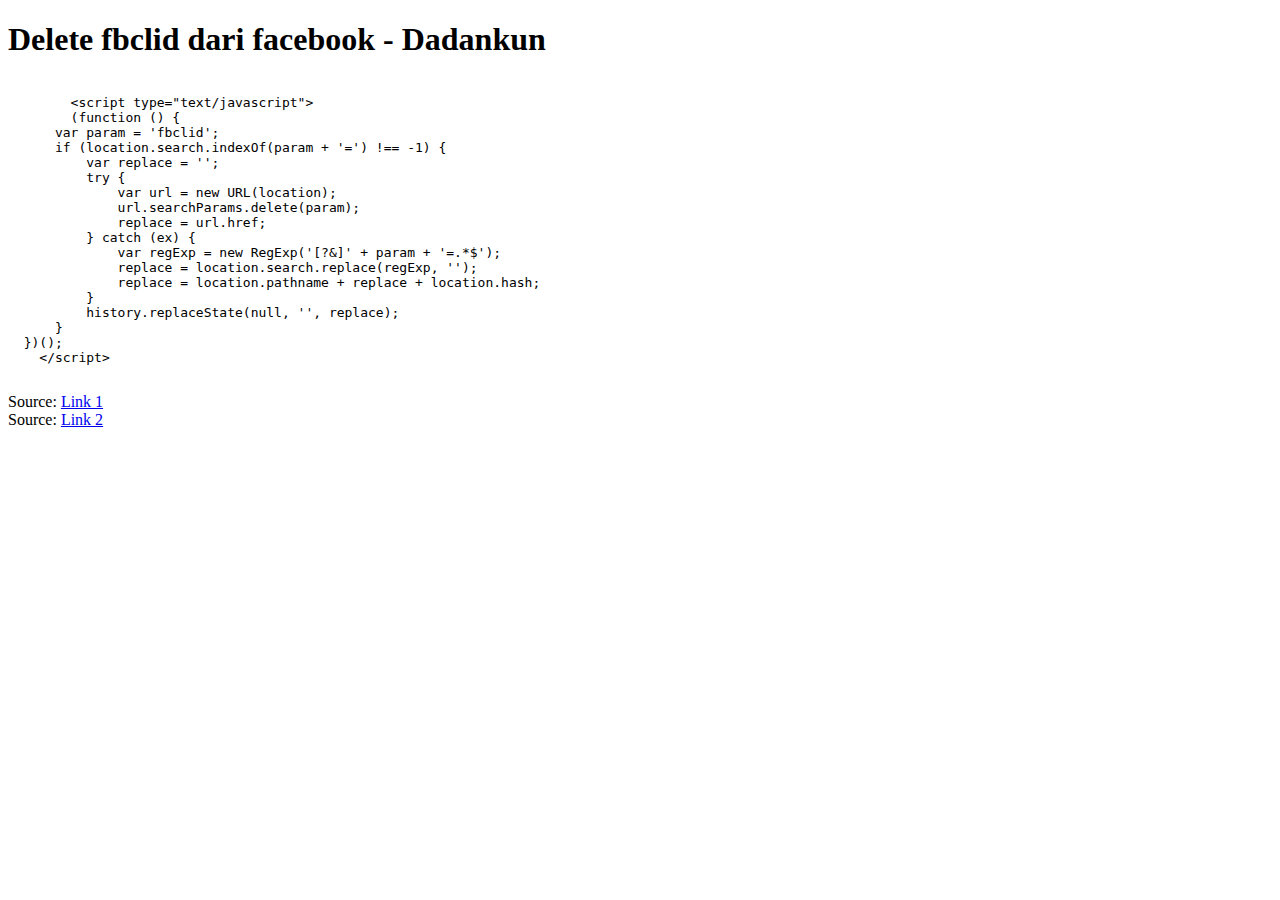
==== playground/fbclid/index.html @ 412a31cb "Create index.html" ====
<!DOCTYPE html>
<html>
  <head>
    <meta charset="utf-8" />
    <link href="https://www.dadankun.my.id/" rel="canonical" />
        <title>Delete fbclid = Dadankun</title>
        <script type="text/javascript">
            window.onload = function () {
                var canonical = "";
                var links = document.getElementsByTagName("link");
                for (var i = 0; i < links.length; i ++) {
                    if (links[i].getAttribute("rel") === "canonical") {
                        canonical = links[i].getAttribute("href")
                    }
                }
                alert(canonical);
            };
        </script>

  </head>
  <body>
    <h1>Delete fbclid dari facebook - Dadankun</h1>
    <pre><code>
        &lt;script type=&quot;text/javascript&quot;&gt;
        (function () {
      var param = &#039;fbclid&#039;;
      if (location.search.indexOf(param + &#039;=&#039;) !== -1) {
          var replace = &#039;&#039;;
          try {
              var url = new URL(location);
              url.searchParams.delete(param);
              replace = url.href;
          } catch (ex) {
              var regExp = new RegExp(&#039;[?&amp;]&#039; + param + &#039;=.*$&#039;);
              replace = location.search.replace(regExp, &#039;&#039;);
              replace = location.pathname + replace + location.hash;
          }
          history.replaceState(null, &#039;&#039;, replace);
      }
  })();
    &lt;/script&gt;
    </code></pre>
    <div>Source: <a href='https://www.michalspacek.cz/zmena-url-a-skryvani-fbclid-pomoci-javascriptu'>Link 1</a></div>
    <div>Source: <a href='https://gist.github.com/hehe24h/acfa46c57bc4f37a5ca6814cb1652537'>Link 2</a></div>
    
  </body>
  <!--delete fbclid-->
  <script type="text/javascript">
      (function () {
    var param = 'fbclid';
    if (location.search.indexOf(param + '=') !== -1) {
        var replace = '';
        try {
            var url = new URL(location);
            url.searchParams.delete(param);
            replace = url.href;
        } catch (ex) {
            var regExp = new RegExp('[?&]' + param + '=.*$');
            replace = location.search.replace(regExp, '');
            replace = location.pathname + replace + location.hash;
        }
        history.replaceState(null, '', replace);
    }
})();
  </script>
</html>
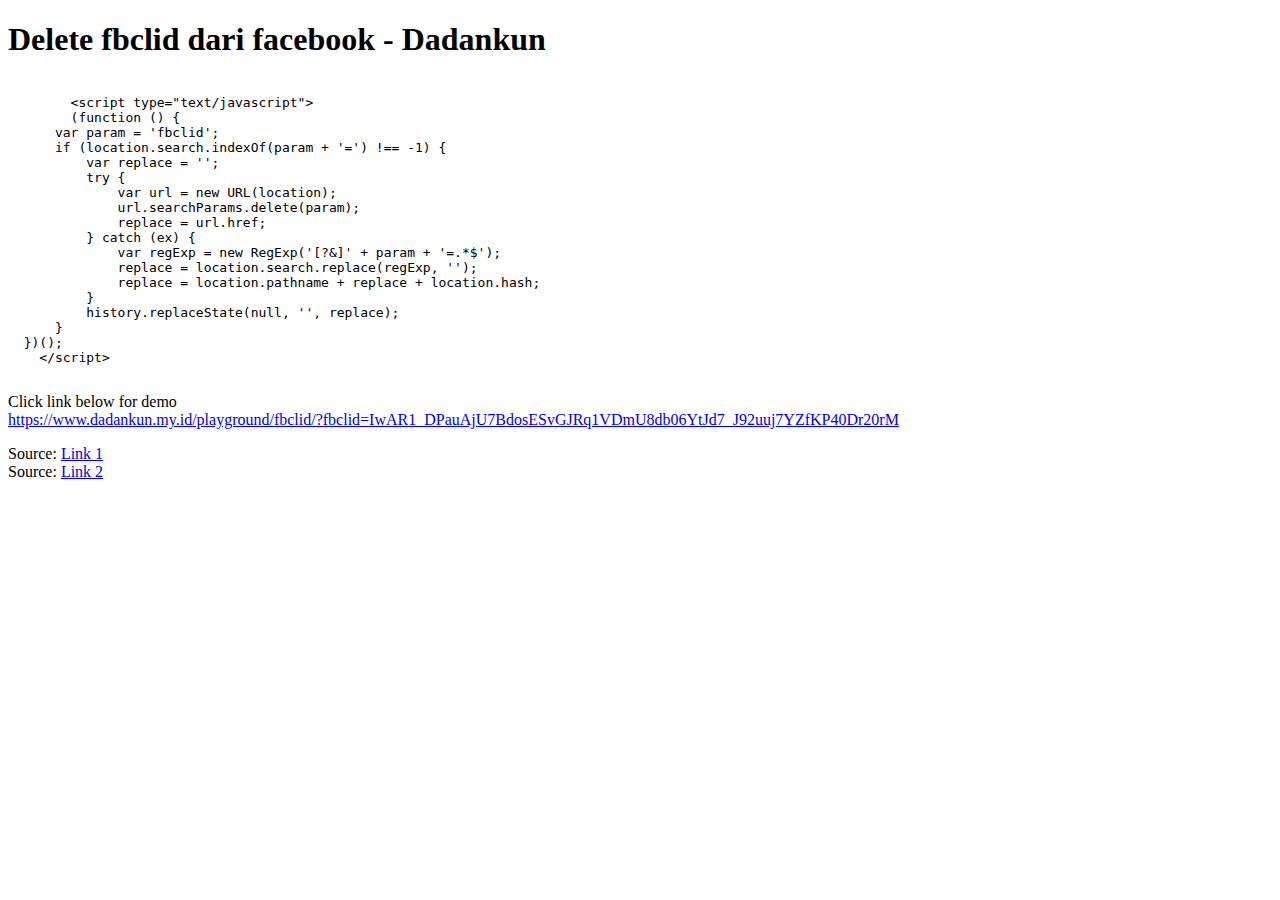
==== commit ff9e428c: "Update index.html" ====
--- a/playground/fbclid/index.html
+++ b/playground/fbclid/index.html
@@ -1,24 +1,13 @@
 <!DOCTYPE html>
 <html>
-  <head>
+
+<head>
     <meta charset="utf-8" />
-    <link href="https://www.dadankun.my.id/" rel="canonical" />
-        <title>Delete fbclid = Dadankun</title>
-        <script type="text/javascript">
-            window.onload = function () {
-                var canonical = "";
-                var links = document.getElementsByTagName("link");
-                for (var i = 0; i < links.length; i ++) {
-                    if (links[i].getAttribute("rel") === "canonical") {
-                        canonical = links[i].getAttribute("href")
-                    }
-                }
-                alert(canonical);
-            };
-        </script>
+    <link href="https://www.dadankun.my.id/playground/fbclid/" rel="canonical" />
+    <title>Delete fbclid = Dadankun</title>
+</head>
 
-  </head>
-  <body>
+<body>
     <h1>Delete fbclid dari facebook - Dadankun</h1>
     <pre><code>
         &lt;script type=&quot;text/javascript&quot;&gt;
@@ -40,27 +29,33 @@
   })();
     &lt;/script&gt;
     </code></pre>
+    <div>Click link below for demo</div>
+    <a
+        href="https://www.dadankun.my.id/playground/fbclid/?fbclid=IwAR1_DPauAjU7BdosESvGJRq1VDmU8db06YtJd7_J92uuj7YZfKP40Dr20rM">https://www.dadankun.my.id/playground/fbclid/?fbclid=IwAR1_DPauAjU7BdosESvGJRq1VDmU8db06YtJd7_J92uuj7YZfKP40Dr20rM</a>
+    <p></p>
+    <p></p>
     <div>Source: <a href='https://www.michalspacek.cz/zmena-url-a-skryvani-fbclid-pomoci-javascriptu'>Link 1</a></div>
     <div>Source: <a href='https://gist.github.com/hehe24h/acfa46c57bc4f37a5ca6814cb1652537'>Link 2</a></div>
-    
-  </body>
-  <!--delete fbclid-->
-  <script type="text/javascript">
-      (function () {
-    var param = 'fbclid';
-    if (location.search.indexOf(param + '=') !== -1) {
-        var replace = '';
-        try {
-            var url = new URL(location);
-            url.searchParams.delete(param);
-            replace = url.href;
-        } catch (ex) {
-            var regExp = new RegExp('[?&]' + param + '=.*$');
-            replace = location.search.replace(regExp, '');
-            replace = location.pathname + replace + location.hash;
+
+</body>
+<!--delete fbclid-->
+<script type="text/javascript">
+    (function () {
+        var param = 'fbclid';
+        if (location.search.indexOf(param + '=') !== -1) {
+            var replace = '';
+            try {
+                var url = new URL(location);
+                url.searchParams.delete(param);
+                replace = url.href;
+            } catch (ex) {
+                var regExp = new RegExp('[?&]' + param + '=.*$');
+                replace = location.search.replace(regExp, '');
+                replace = location.pathname + replace + location.hash;
+            }
+            history.replaceState(null, '', replace);
         }
-        history.replaceState(null, '', replace);
-    }
-})();
-  </script>
+    })();
+</script>
+
 </html>
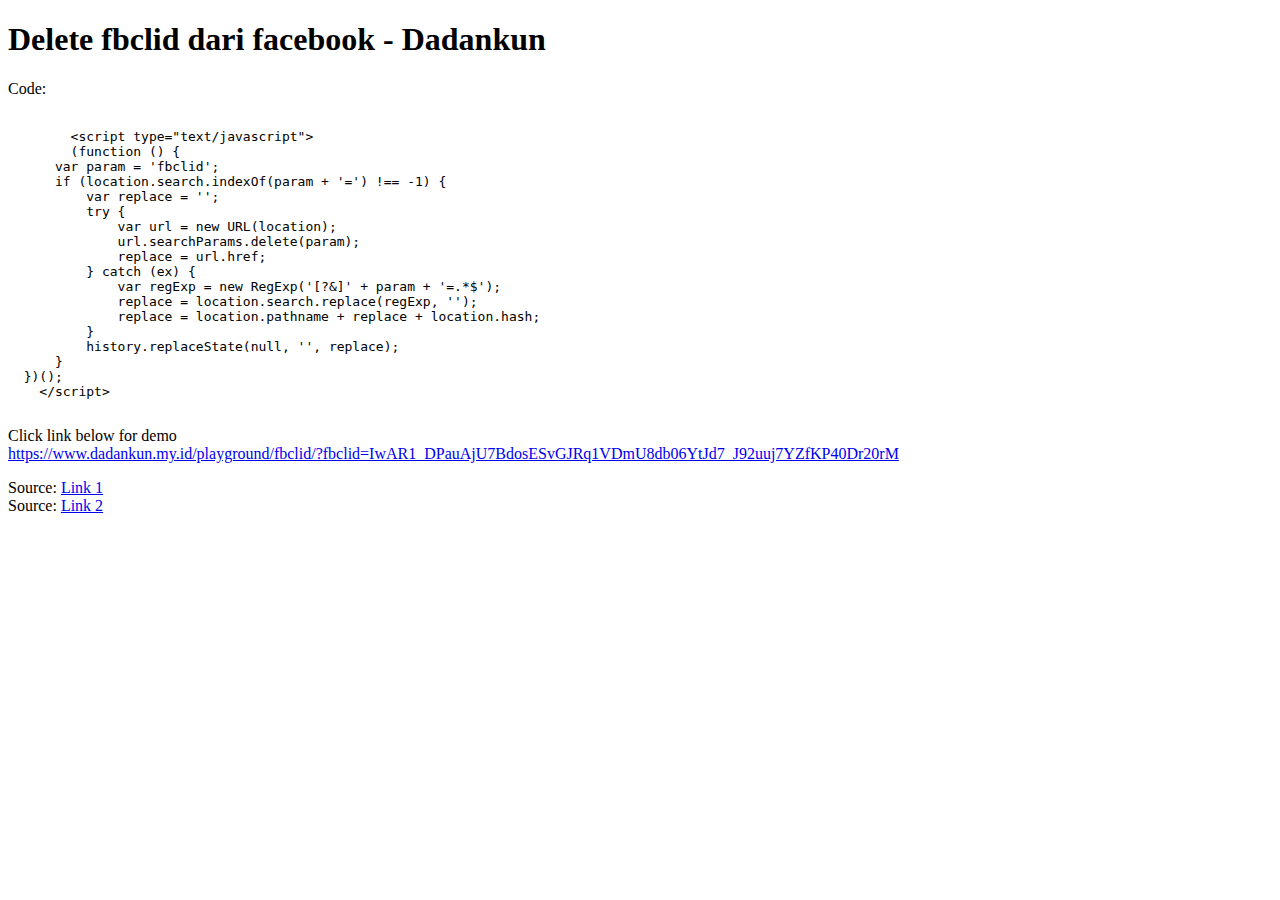
==== commit e1658f63: "Update index.html" ====
--- a/playground/fbclid/index.html
+++ b/playground/fbclid/index.html
@@ -5,10 +5,12 @@
     <meta charset="utf-8" />
     <link href="https://www.dadankun.my.id/playground/fbclid/" rel="canonical" />
     <title>Delete fbclid = Dadankun</title>
+    <link rel="shortcut icon" href="https://www.r-sights.com/favicon.ico">
 </head>
 
 <body>
     <h1>Delete fbclid dari facebook - Dadankun</h1>
+    <p>Code:</p>
     <pre><code>
         &lt;script type=&quot;text/javascript&quot;&gt;
         (function () {
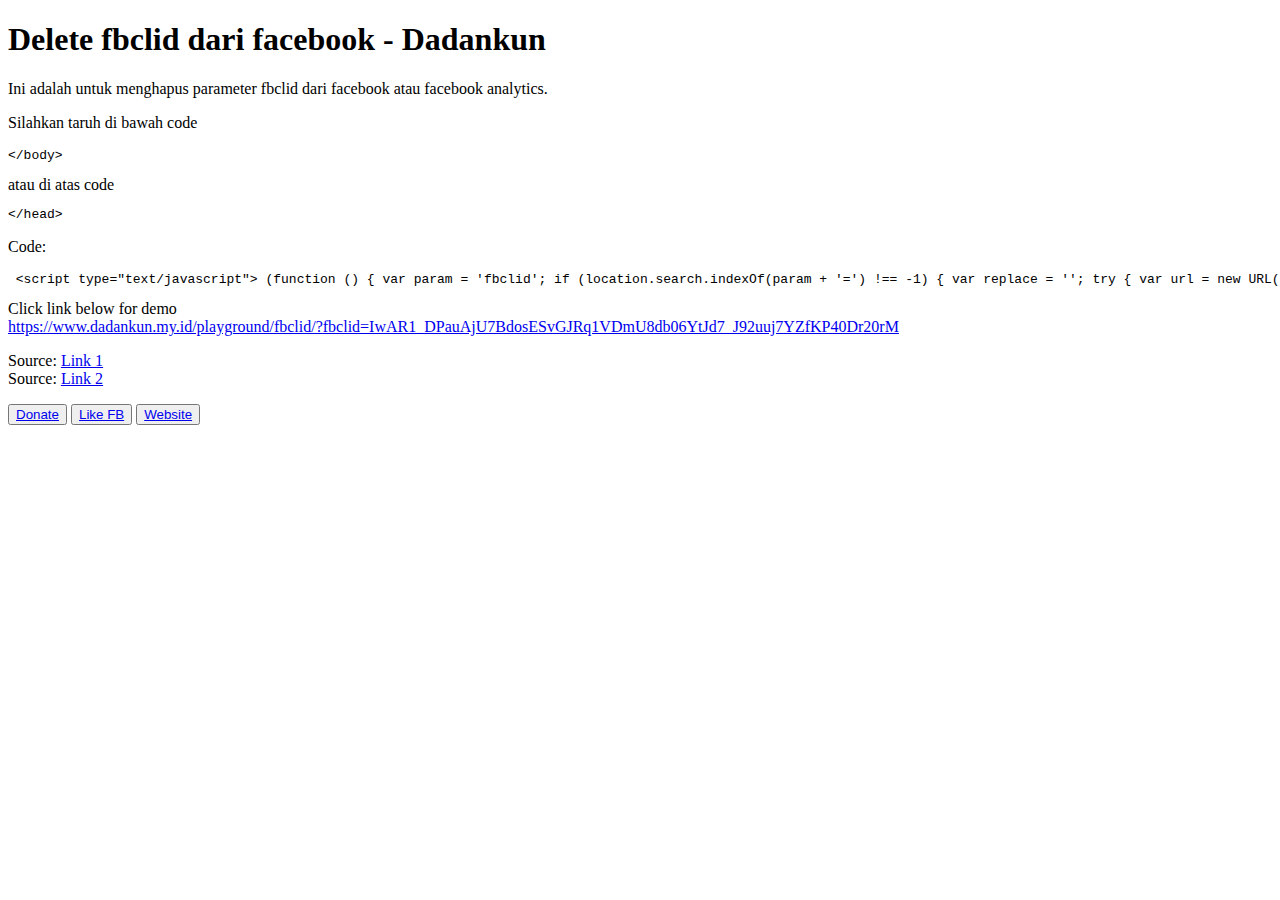
==== commit e6bcf4de: "Update index.html" ====
--- a/playground/fbclid/index.html
+++ b/playground/fbclid/index.html
@@ -1,63 +1 @@
-<!DOCTYPE html>
-<html>
-
-<head>
-    <meta charset="utf-8" />
-    <link href="https://www.dadankun.my.id/playground/fbclid/" rel="canonical" />
-    <title>Delete fbclid = Dadankun</title>
-    <link rel="shortcut icon" href="https://www.r-sights.com/favicon.ico">
-</head>
-
-<body>
-    <h1>Delete fbclid dari facebook - Dadankun</h1>
-    <p>Code:</p>
-    <pre><code>
-        &lt;script type=&quot;text/javascript&quot;&gt;
-        (function () {
-      var param = &#039;fbclid&#039;;
-      if (location.search.indexOf(param + &#039;=&#039;) !== -1) {
-          var replace = &#039;&#039;;
-          try {
-              var url = new URL(location);
-              url.searchParams.delete(param);
-              replace = url.href;
-          } catch (ex) {
-              var regExp = new RegExp(&#039;[?&amp;]&#039; + param + &#039;=.*$&#039;);
-              replace = location.search.replace(regExp, &#039;&#039;);
-              replace = location.pathname + replace + location.hash;
-          }
-          history.replaceState(null, &#039;&#039;, replace);
-      }
-  })();
-    &lt;/script&gt;
-    </code></pre>
-    <div>Click link below for demo</div>
-    <a
-        href="https://www.dadankun.my.id/playground/fbclid/?fbclid=IwAR1_DPauAjU7BdosESvGJRq1VDmU8db06YtJd7_J92uuj7YZfKP40Dr20rM">https://www.dadankun.my.id/playground/fbclid/?fbclid=IwAR1_DPauAjU7BdosESvGJRq1VDmU8db06YtJd7_J92uuj7YZfKP40Dr20rM</a>
-    <p></p>
-    <p></p>
-    <div>Source: <a href='https://www.michalspacek.cz/zmena-url-a-skryvani-fbclid-pomoci-javascriptu'>Link 1</a></div>
-    <div>Source: <a href='https://gist.github.com/hehe24h/acfa46c57bc4f37a5ca6814cb1652537'>Link 2</a></div>
-
-</body>
-<!--delete fbclid-->
-<script type="text/javascript">
-    (function () {
-        var param = 'fbclid';
-        if (location.search.indexOf(param + '=') !== -1) {
-            var replace = '';
-            try {
-                var url = new URL(location);
-                url.searchParams.delete(param);
-                replace = url.href;
-            } catch (ex) {
-                var regExp = new RegExp('[?&]' + param + '=.*$');
-                replace = location.search.replace(regExp, '');
-                replace = location.pathname + replace + location.hash;
-            }
-            history.replaceState(null, '', replace);
-        }
-    })();
-</script>
-
-</html>
+<!DOCTYPE html><html><head><meta charset="utf-8" /><link href="https://www.dadankun.my.id/playground/fbclid/" rel="canonical" /><title>Delete fbclid = Dadankun</title><link rel="shortcut icon" href="https://www.r-sights.com/favicon.ico"></head><body><h1>Delete fbclid dari facebook - Dadankun</h1><p>Ini adalah untuk menghapus parameter fbclid dari facebook atau facebook analytics.</p><p>Silahkan taruh di bawah code<pre>&lt;/body&gt;</pre>atau di atas code<pre>&lt;/head&gt;</pre><p></p><p>Code:</p><pre><code> &lt;script type=&quot;text/javascript&quot;&gt; (function () { var param = &#039;fbclid&#039;; if (location.search.indexOf(param + &#039;=&#039;) !== -1) { var replace = &#039;&#039;; try { var url = new URL(location); url.searchParams.delete(param); replace = url.href; } catch (ex) { var regExp = new RegExp(&#039;[?&amp;]&#039; + param + &#039;=.*$&#039;); replace = location.search.replace(regExp, &#039;&#039;); replace = location.pathname + replace + location.hash; } history.replaceState(null, &#039;&#039;, replace); } })(); &lt;/script&gt; </code></pre><div>Click link below for demo</div> <a href="https://www.dadankun.my.id/playground/fbclid/?fbclid=IwAR1_DPauAjU7BdosESvGJRq1VDmU8db06YtJd7_J92uuj7YZfKP40Dr20rM">https://www.dadankun.my.id/playground/fbclid/?fbclid=IwAR1_DPauAjU7BdosESvGJRq1VDmU8db06YtJd7_J92uuj7YZfKP40Dr20rM</a><p></p><p></p><div>Source: <a href='https://www.michalspacek.cz/zmena-url-a-skryvani-fbclid-pomoci-javascriptu'>Link 1</a></div><div>Source: <a href='https://gist.github.com/hehe24h/acfa46c57bc4f37a5ca6814cb1652537'>Link 2</a></div><p></p><p> <button><a href="https://trakteer.id/rsight"> Donate</a></button> <button><a href="https://web.facebook.com/rsights.official/"> Like FB</a></button> <button><a href="https://www.r-sights.com/"> Website</a></button></p></body> <script type="text/javascript">(function(){var param='fbclid';if(location.search.indexOf(param+'=')!==-1){var replace='';try{var url=new URL(location);url.searchParams.delete(param);replace=url.href;}catch(ex){var regExp=new RegExp('[?&]'+param+'=.*$');replace=location.search.replace(regExp,'');replace=location.pathname+replace+location.hash;} history.replaceState(null,'',replace);}})();</script> </html>
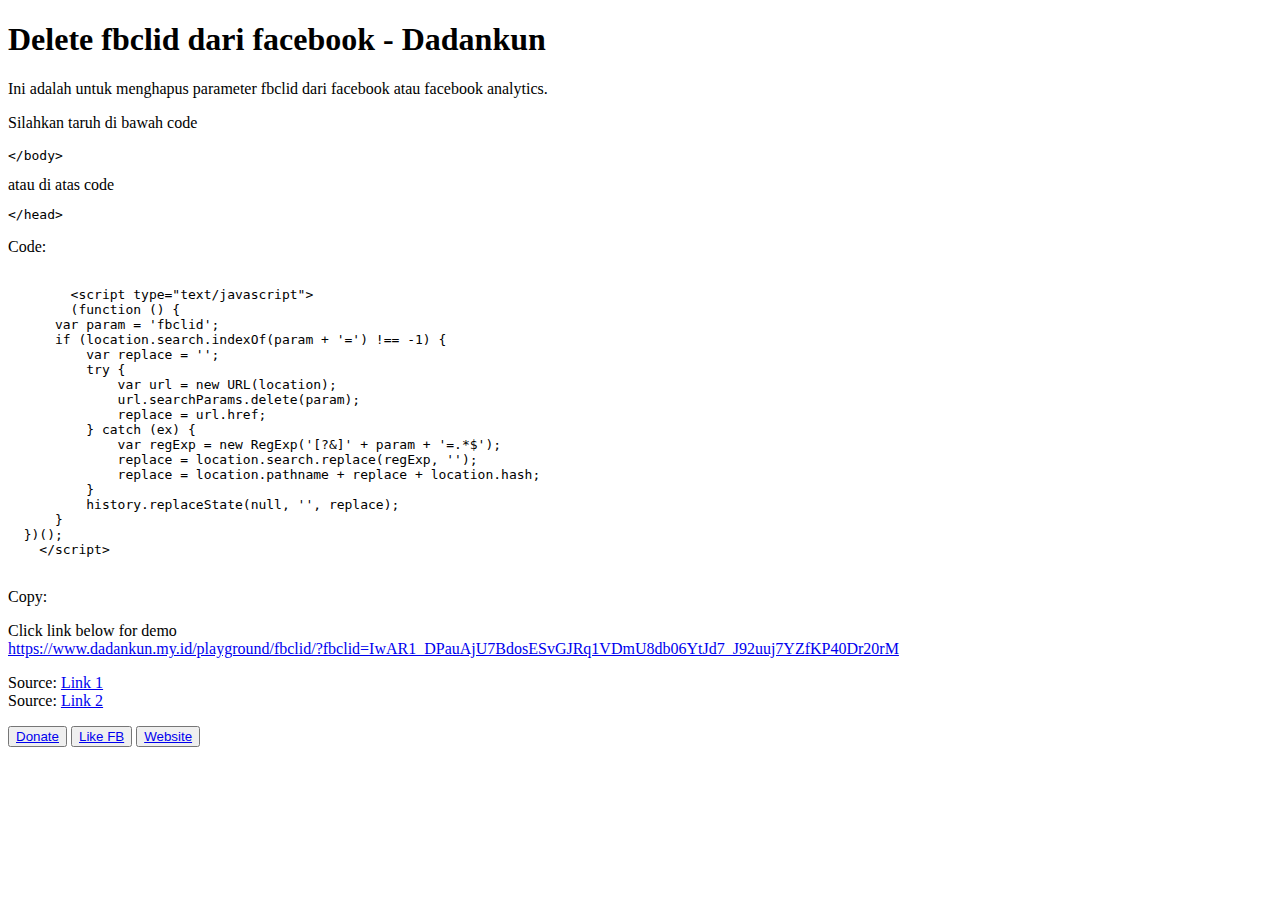
==== commit 855697ae: "Update index.html" ====
--- a/playground/fbclid/index.html
+++ b/playground/fbclid/index.html
@@ -1 +1,76 @@
-<!DOCTYPE html><html><head><meta charset="utf-8" /><link href="https://www.dadankun.my.id/playground/fbclid/" rel="canonical" /><title>Delete fbclid = Dadankun</title><link rel="shortcut icon" href="https://www.r-sights.com/favicon.ico"></head><body><h1>Delete fbclid dari facebook - Dadankun</h1><p>Ini adalah untuk menghapus parameter fbclid dari facebook atau facebook analytics.</p><p>Silahkan taruh di bawah code<pre>&lt;/body&gt;</pre>atau di atas code<pre>&lt;/head&gt;</pre><p></p><p>Code:</p><pre><code> &lt;script type=&quot;text/javascript&quot;&gt; (function () { var param = &#039;fbclid&#039;; if (location.search.indexOf(param + &#039;=&#039;) !== -1) { var replace = &#039;&#039;; try { var url = new URL(location); url.searchParams.delete(param); replace = url.href; } catch (ex) { var regExp = new RegExp(&#039;[?&amp;]&#039; + param + &#039;=.*$&#039;); replace = location.search.replace(regExp, &#039;&#039;); replace = location.pathname + replace + location.hash; } history.replaceState(null, &#039;&#039;, replace); } })(); &lt;/script&gt; </code></pre><div>Click link below for demo</div> <a href="https://www.dadankun.my.id/playground/fbclid/?fbclid=IwAR1_DPauAjU7BdosESvGJRq1VDmU8db06YtJd7_J92uuj7YZfKP40Dr20rM">https://www.dadankun.my.id/playground/fbclid/?fbclid=IwAR1_DPauAjU7BdosESvGJRq1VDmU8db06YtJd7_J92uuj7YZfKP40Dr20rM</a><p></p><p></p><div>Source: <a href='https://www.michalspacek.cz/zmena-url-a-skryvani-fbclid-pomoci-javascriptu'>Link 1</a></div><div>Source: <a href='https://gist.github.com/hehe24h/acfa46c57bc4f37a5ca6814cb1652537'>Link 2</a></div><p></p><p> <button><a href="https://trakteer.id/rsight"> Donate</a></button> <button><a href="https://web.facebook.com/rsights.official/"> Like FB</a></button> <button><a href="https://www.r-sights.com/"> Website</a></button></p></body> <script type="text/javascript">(function(){var param='fbclid';if(location.search.indexOf(param+'=')!==-1){var replace='';try{var url=new URL(location);url.searchParams.delete(param);replace=url.href;}catch(ex){var regExp=new RegExp('[?&]'+param+'=.*$');replace=location.search.replace(regExp,'');replace=location.pathname+replace+location.hash;} history.replaceState(null,'',replace);}})();</script> </html>
+<!DOCTYPE html>
+<html>
+
+<head>
+    <meta charset="utf-8" />
+    <link href="https://www.dadankun.my.id/playground/fbclid/" rel="canonical" />
+    <title>Delete fbclid = Dadankun</title>
+    <link rel="shortcut icon" href="https://www.r-sights.com/favicon.ico">
+    <script async custom-element="amp-iframe" src="https://cdn.ampproject.org/v0/amp-iframe-0.1.js"></script>
+</head>
+
+<body>
+    <h1>Delete fbclid dari facebook - Dadankun</h1>
+    <p>Ini adalah untuk menghapus parameter fbclid dari facebook atau facebook analytics.</p>
+    <p>Silahkan taruh di bawah code
+    <pre>&lt;/body&gt;</pre> atau di atas code
+    <pre>&lt;/head&gt;</pre>
+    </p>
+    <p>Code:</p>
+    <pre><code>
+        &lt;script type=&quot;text/javascript&quot;&gt;
+        (function () {
+      var param = &#039;fbclid&#039;;
+      if (location.search.indexOf(param + &#039;=&#039;) !== -1) {
+          var replace = &#039;&#039;;
+          try {
+              var url = new URL(location);
+              url.searchParams.delete(param);
+              replace = url.href;
+          } catch (ex) {
+              var regExp = new RegExp(&#039;[?&amp;]&#039; + param + &#039;=.*$&#039;);
+              replace = location.search.replace(regExp, &#039;&#039;);
+              replace = location.pathname + replace + location.hash;
+          }
+          history.replaceState(null, &#039;&#039;, replace);
+      }
+  })();
+    &lt;/script&gt;
+    </code></pre>
+    <p>Copy: <amp-iframe src='https://dhadhan.github.io/r-sights/copier2.html#%3Cscript%20type%3D%27text%2Fjavascript%27%3E%0A%28function%20%28%29%20%7B%0A%20%20%20%20var%20param%20%3D%20%27fbclid%27%3B%0A%20%20%20%20if%20%28location.search.indexOf%28param%20%2B%20%27%3D%27%29%20%21%3D%3D%20-1%29%20%7B%0A%20%20%20%20%20%20%20%20var%20replace%20%3D%20%27%27%3B%0A%20%20%20%20%20%20%20%20try%20%7B%0A%20%20%20%20%20%20%20%20%20%20%20%20var%20url%20%3D%20new%20URL%28location%29%3B%0A%20%20%20%20%20%20%20%20%20%20%20%20url.searchParams.delete%28param%29%3B%0A%20%20%20%20%20%20%20%20%20%20%20%20replace%20%3D%20url.href%3B%0A%20%20%20%20%20%20%20%20%7D%20catch%20%28ex%29%20%7B%0A%20%20%20%20%20%20%20%20%20%20%20%20var%20regExp%20%3D%20new%20RegExp%28%27%5B%3F%26%5D%27%20%2B%20param%20%2B%20%27%3D.%2A%24%27%29%3B%0A%20%20%20%20%20%20%20%20%20%20%20%20replace%20%3D%20location.search.replace%28regExp%2C%20%27%27%29%3B%0A%20%20%20%20%20%20%20%20%20%20%20%20replace%20%3D%20location.pathname%20%2B%20replace%20%2B%20location.hash%3B%0A%20%20%20%20%20%20%20%20%7D%0A%20%20%20%20%20%20%20%20history.replaceState%28null%2C%20%27%27%2C%20replace%29%3B%0A%20%20%20%20%7D%0A%7D%29%28%29%3B%0A%3C%2Fscript%3E' frameborder='0' height='24' id='copylinkpost-on-home' layout='fixed' sandbox='allow-scripts' width='24'><div class='amp-hidden' placeholder=''></div></amp-iframe></p>
+    <div>Click link below for demo</div>
+    <a
+        href="https://www.dadankun.my.id/playground/fbclid/?fbclid=IwAR1_DPauAjU7BdosESvGJRq1VDmU8db06YtJd7_J92uuj7YZfKP40Dr20rM">https://www.dadankun.my.id/playground/fbclid/?fbclid=IwAR1_DPauAjU7BdosESvGJRq1VDmU8db06YtJd7_J92uuj7YZfKP40Dr20rM</a>
+    <p></p>
+    <p></p>
+    <div>Source: <a href='https://www.michalspacek.cz/zmena-url-a-skryvani-fbclid-pomoci-javascriptu'>Link 1</a></div>
+    <div>Source: <a href='https://gist.github.com/hehe24h/acfa46c57bc4f37a5ca6814cb1652537'>Link 2</a></div>
+    <p></p>
+    <p>
+        <button><a href="https://trakteer.id/rsight"> Donate</a></button>
+        <button><a href="https://web.facebook.com/rsights.official/"> Like FB</a></button>
+        <button><a href="https://www.r-sights.com/"> Website</a></button>
+
+    </p>
+</body>
+<!--delete fbclid-->
+<script type="text/javascript">
+    (function () {
+        var param = 'fbclid';
+        if (location.search.indexOf(param + '=') !== -1) {
+            var replace = '';
+            try {
+                var url = new URL(location);
+                url.searchParams.delete(param);
+                replace = url.href;
+            } catch (ex) {
+                var regExp = new RegExp('[?&]' + param + '=.*$');
+                replace = location.search.replace(regExp, '');
+                replace = location.pathname + replace + location.hash;
+            }
+            history.replaceState(null, '', replace);
+        }
+    })();
+</script>
+
+</html>
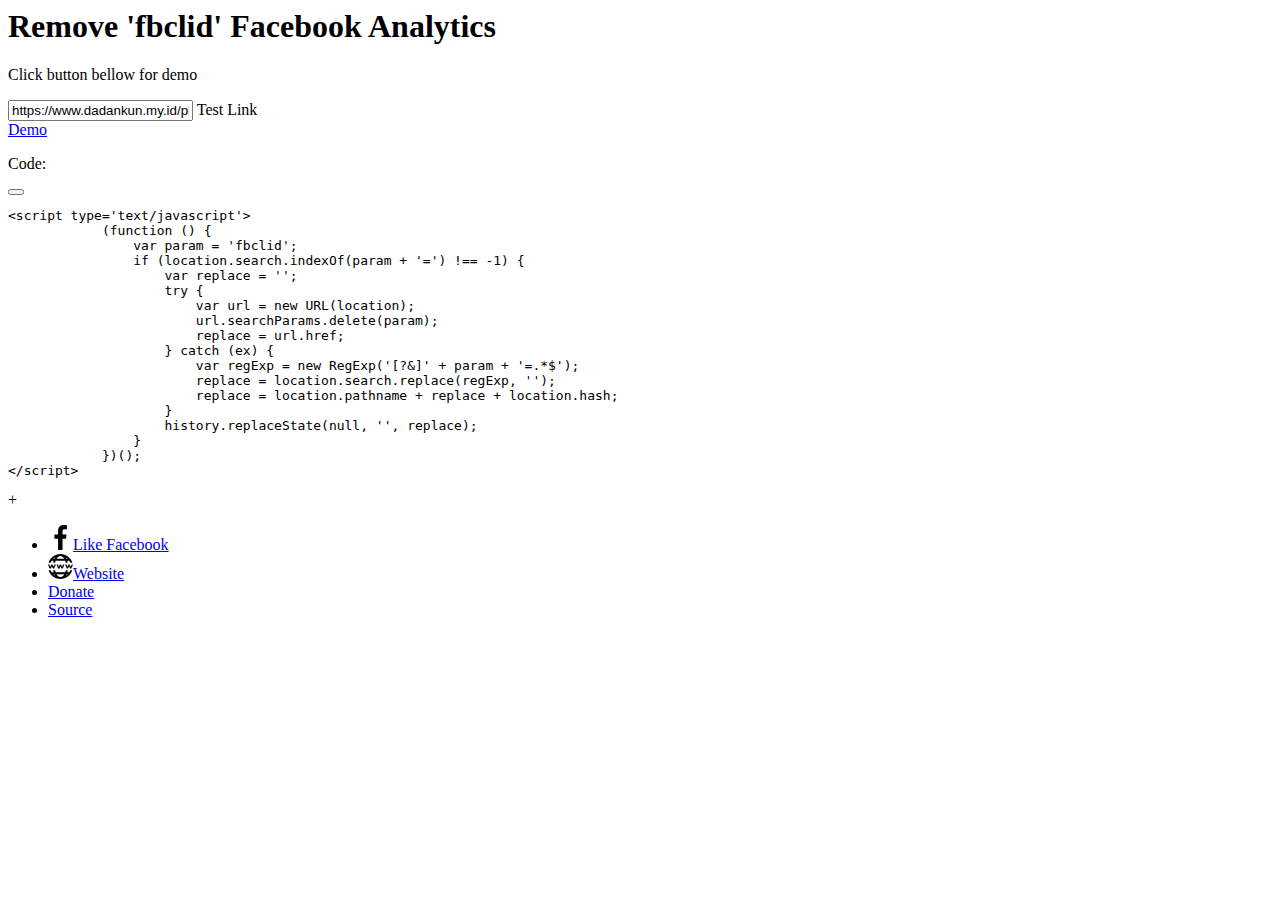
==== commit c6e0f2b7: "Add files via upload" ====
--- a/playground/fbclid/index.html
+++ b/playground/fbclid/index.html
@@ -1,76 +1,178 @@
-<!DOCTYPE html>
-<html>
-
-<head>
-    <meta charset="utf-8" />
-    <link href="https://www.dadankun.my.id/playground/fbclid/" rel="canonical" />
-    <title>Delete fbclid = Dadankun</title>
-    <link rel="shortcut icon" href="https://www.r-sights.com/favicon.ico">
-    <script async custom-element="amp-iframe" src="https://cdn.ampproject.org/v0/amp-iframe-0.1.js"></script>
-</head>
-
-<body>
-    <h1>Delete fbclid dari facebook - Dadankun</h1>
-    <p>Ini adalah untuk menghapus parameter fbclid dari facebook atau facebook analytics.</p>
-    <p>Silahkan taruh di bawah code
-    <pre>&lt;/body&gt;</pre> atau di atas code
-    <pre>&lt;/head&gt;</pre>
-    </p>
-    <p>Code:</p>
-    <pre><code>
-        &lt;script type=&quot;text/javascript&quot;&gt;
-        (function () {
-      var param = &#039;fbclid&#039;;
-      if (location.search.indexOf(param + &#039;=&#039;) !== -1) {
-          var replace = &#039;&#039;;
-          try {
-              var url = new URL(location);
-              url.searchParams.delete(param);
-              replace = url.href;
-          } catch (ex) {
-              var regExp = new RegExp(&#039;[?&amp;]&#039; + param + &#039;=.*$&#039;);
-              replace = location.search.replace(regExp, &#039;&#039;);
-              replace = location.pathname + replace + location.hash;
-          }
-          history.replaceState(null, &#039;&#039;, replace);
-      }
-  })();
-    &lt;/script&gt;
-    </code></pre>
-    <p>Copy: <amp-iframe src='https://dhadhan.github.io/r-sights/copier2.html#%3Cscript%20type%3D%27text%2Fjavascript%27%3E%0A%28function%20%28%29%20%7B%0A%20%20%20%20var%20param%20%3D%20%27fbclid%27%3B%0A%20%20%20%20if%20%28location.search.indexOf%28param%20%2B%20%27%3D%27%29%20%21%3D%3D%20-1%29%20%7B%0A%20%20%20%20%20%20%20%20var%20replace%20%3D%20%27%27%3B%0A%20%20%20%20%20%20%20%20try%20%7B%0A%20%20%20%20%20%20%20%20%20%20%20%20var%20url%20%3D%20new%20URL%28location%29%3B%0A%20%20%20%20%20%20%20%20%20%20%20%20url.searchParams.delete%28param%29%3B%0A%20%20%20%20%20%20%20%20%20%20%20%20replace%20%3D%20url.href%3B%0A%20%20%20%20%20%20%20%20%7D%20catch%20%28ex%29%20%7B%0A%20%20%20%20%20%20%20%20%20%20%20%20var%20regExp%20%3D%20new%20RegExp%28%27%5B%3F%26%5D%27%20%2B%20param%20%2B%20%27%3D.%2A%24%27%29%3B%0A%20%20%20%20%20%20%20%20%20%20%20%20replace%20%3D%20location.search.replace%28regExp%2C%20%27%27%29%3B%0A%20%20%20%20%20%20%20%20%20%20%20%20replace%20%3D%20location.pathname%20%2B%20replace%20%2B%20location.hash%3B%0A%20%20%20%20%20%20%20%20%7D%0A%20%20%20%20%20%20%20%20history.replaceState%28null%2C%20%27%27%2C%20replace%29%3B%0A%20%20%20%20%7D%0A%7D%29%28%29%3B%0A%3C%2Fscript%3E' frameborder='0' height='24' id='copylinkpost-on-home' layout='fixed' sandbox='allow-scripts' width='24'><div class='amp-hidden' placeholder=''></div></amp-iframe></p>
-    <div>Click link below for demo</div>
-    <a
-        href="https://www.dadankun.my.id/playground/fbclid/?fbclid=IwAR1_DPauAjU7BdosESvGJRq1VDmU8db06YtJd7_J92uuj7YZfKP40Dr20rM">https://www.dadankun.my.id/playground/fbclid/?fbclid=IwAR1_DPauAjU7BdosESvGJRq1VDmU8db06YtJd7_J92uuj7YZfKP40Dr20rM</a>
-    <p></p>
-    <p></p>
-    <div>Source: <a href='https://www.michalspacek.cz/zmena-url-a-skryvani-fbclid-pomoci-javascriptu'>Link 1</a></div>
-    <div>Source: <a href='https://gist.github.com/hehe24h/acfa46c57bc4f37a5ca6814cb1652537'>Link 2</a></div>
-    <p></p>
-    <p>
-        <button><a href="https://trakteer.id/rsight"> Donate</a></button>
-        <button><a href="https://web.facebook.com/rsights.official/"> Like FB</a></button>
-        <button><a href="https://www.r-sights.com/"> Website</a></button>
-
-    </p>
-</body>
-<!--delete fbclid-->
-<script type="text/javascript">
-    (function () {
-        var param = 'fbclid';
-        if (location.search.indexOf(param + '=') !== -1) {
-            var replace = '';
-            try {
-                var url = new URL(location);
-                url.searchParams.delete(param);
-                replace = url.href;
-            } catch (ex) {
-                var regExp = new RegExp('[?&]' + param + '=.*$');
-                replace = location.search.replace(regExp, '');
-                replace = location.pathname + replace + location.hash;
-            }
-            history.replaceState(null, '', replace);
-        }
-    })();
-</script>
-
-</html>
+<html>
+
+<head>
+	<link href="https://www.dadankun.my.id/playground/fbclid/" rel="canonical" />
+    <title>Delete fbclid - Dadankun</title>
+    <link rel="shortcut icon" href="https://www.r-sights.com/favicon.ico">
+    <!-- Get lastest Jquery : https://cdnjs.com/libraries/jquery -->
+    <script src="assets/js/jquery/3.3.1/jquery.js"></script>
+    <!-- Get lastest prism : https://cdnjs.com/libraries/prism -->
+    <script src="assets/js/prism/1.10.0/prism.min.js"></script>
+    <!-- Get lastest clipboard.js : https://cdnjs.com/libraries/clipboard.js -->
+    <script src="assets/js/clipboard/1.7.1/clipboard.min.js"></script>
+    <!-- <script type="text/javascript" src="https://www.jqueryscript.net/demo/Copy-To-Clipboard-For-Syntax-Highlighter/code-box-copy/js/code-box-copy.js"></script> -->
+    <link rel="stylesheet" href="assets/all_style.css">
+    <link href="assets/uiconns/css/uicons-regular-rounded.css" rel="stylesheet">
+</head>
+
+<body>
+    <div class="text-center1">
+        <h1>Remove 'fbclid' Facebook Analytics</h1>
+    </div>
+    <p>Click button bellow for demo</p>
+    <div class="page">
+        <label class="field field_v2">
+            <input class="field__input"
+                value="https://www.dadankun.my.id/playground/fbclid/?fbclid=IwAR1_DPauAjU7BdosESvGJRq1VDmU8db06YtJd7_J92uuj7YZfKP40Dr20rM"
+                readonly>
+            <span class="field__label-wrap">
+                <span class="field__label">Test Link</span>
+            </span>
+        </label>
+    </div>
+    <div class="profile-message text-center1">
+        <a class="contact message-btn form-sub text-align-center w-100 " rel="tipsy" data-message-recipient="414694"
+            data-button-location="profile" href="#" title="Demo">
+            <i class="fi-rr-eye"></i>
+            <span>Demo</span>
+        </a>
+    </div>
+    <p></p>
+    <p>Code:</p>
+    <div class="code-box-copy">
+        <button class="code-box-copy__btn" data-clipboard-target="#example-html" title="Copy"></button>
+        <pre><code class="language-html" id="example-html">&lt;script type=&#039;text/javascript&#039;&gt;
+            (function () {
+                var param = &#039;fbclid&#039;;
+                if (location.search.indexOf(param + &#039;=&#039;) !== -1) {
+                    var replace = &#039;&#039;;
+                    try {
+                        var url = new URL(location);
+                        url.searchParams.delete(param);
+                        replace = url.href;
+                    } catch (ex) {
+                        var regExp = new RegExp(&#039;[?&amp;]&#039; + param + &#039;=.*$&#039;);
+                        replace = location.search.replace(regExp, &#039;&#039;);
+                        replace = location.pathname + replace + location.hash;
+                    }
+                    history.replaceState(null, &#039;&#039;, replace);
+                }
+            })();
+&lt;/script&gt;</code></pre>
+    </div>
+
+    <div class="action" onclick="actionToggle();">
+        <span>+</span>
+        <ul>
+            <li><a href="https://web.facebook.com/rsights.official/">
+                    <svg id="Bold" enable-background="new 0 0 24 24" viewBox="0 0 24 24" width="25"
+                        xmlns="http://www.w3.org/2000/svg">
+                        <path
+                            d="m15.997 3.985h2.191v-3.816c-.378-.052-1.678-.169-3.192-.169-3.159 0-5.323 1.987-5.323 5.639v3.361h-3.486v4.266h3.486v10.734h4.274v-10.733h3.345l.531-4.266h-3.877v-2.939c.001-1.233.333-2.077 2.051-2.077z" />
+                    </svg>Like Facebook</a>
+            </li>
+			<li><a href='https://www.r-sights.com/'><svg version="1.1" id="Capa_1" xmlns="http://www.w3.org/2000/svg" width='25px' xmlns:xlink="http://www.w3.org/1999/xlink" x="0px" y="0px" viewBox="0 0 26 26" style="enable-background:new 0 0 26 26;" xml:space="preserve"> <g> <path style="fill:#030104;" d="M8.083,11.222L6.419,15c-0.041,0.094-0.144,0.154-0.257,0.154H5.31 c-0.113,0-0.216-0.061-0.256-0.154l-0.79-1.803c-0.077-0.178-0.147-0.348-0.213-0.517c-0.073,0.186-0.148,0.359-0.223,0.525 l-0.833,1.8c-0.042,0.091-0.144,0.149-0.255,0.149H1.888c-0.117,0-0.219-0.063-0.259-0.158l-1.557-3.779 c-0.03-0.074-0.018-0.156,0.034-0.221s0.135-0.103,0.225-0.103H1.29c0.121,0,0.227,0.069,0.263,0.169l0.684,1.92 c0.057,0.162,0.11,0.315,0.159,0.461c0.06-0.146,0.125-0.3,0.194-0.463l0.842-1.932c0.041-0.093,0.143-0.155,0.256-0.155H4.48 c0.115,0,0.217,0.063,0.258,0.157l0.798,1.89c0.072,0.17,0.136,0.329,0.195,0.479c0.049-0.142,0.106-0.296,0.171-0.465l0.737-1.898 c0.038-0.098,0.143-0.164,0.26-0.164h0.926c0.091,0,0.175,0.039,0.227,0.104C8.105,11.064,8.115,11.147,8.083,11.222z M17.005,11.222L15.341,15c-0.041,0.094-0.144,0.154-0.256,0.154h-0.854c-0.113,0-0.215-0.061-0.256-0.154l-0.789-1.803 c-0.078-0.178-0.148-0.348-0.214-0.517c-0.073,0.186-0.148,0.359-0.223,0.525l-0.833,1.8c-0.042,0.091-0.143,0.149-0.255,0.149 h-0.853c-0.116,0-0.219-0.063-0.259-0.158l-1.557-3.779c-0.03-0.074-0.018-0.156,0.034-0.221c0.052-0.064,0.136-0.103,0.225-0.103 h0.959c0.121,0,0.227,0.069,0.263,0.169l0.683,1.92c0.057,0.162,0.11,0.315,0.161,0.461c0.059-0.146,0.123-0.3,0.192-0.463 l0.843-1.932c0.04-0.093,0.142-0.155,0.256-0.155H13.4c0.115,0,0.218,0.063,0.258,0.157l0.799,1.89 c0.071,0.17,0.135,0.329,0.193,0.479c0.051-0.142,0.106-0.296,0.172-0.465l0.737-1.898c0.038-0.098,0.144-0.164,0.261-0.164h0.926 c0.092,0,0.177,0.039,0.227,0.104C17.026,11.064,17.038,11.147,17.005,11.222z M25.926,11.222L24.263,15 c-0.042,0.094-0.144,0.154-0.257,0.154h-0.853c-0.113,0-0.216-0.061-0.256-0.154l-0.789-1.803 c-0.078-0.178-0.148-0.348-0.214-0.517c-0.073,0.186-0.149,0.359-0.224,0.525l-0.833,1.8c-0.042,0.091-0.144,0.149-0.255,0.149 H19.73c-0.117,0-0.22-0.063-0.26-0.158l-1.557-3.779c-0.029-0.074-0.019-0.156,0.033-0.221s0.136-0.103,0.226-0.103h0.96 c0.121,0,0.227,0.069,0.262,0.169l0.684,1.92c0.057,0.162,0.11,0.315,0.16,0.461c0.059-0.146,0.123-0.3,0.192-0.463l0.843-1.932 c0.041-0.093,0.143-0.155,0.257-0.155h0.791c0.115,0,0.218,0.063,0.258,0.157l0.798,1.89c0.072,0.17,0.137,0.329,0.196,0.479 c0.049-0.142,0.106-0.296,0.171-0.465l0.738-1.898c0.037-0.098,0.142-0.164,0.26-0.164h0.926c0.092,0,0.176,0.039,0.227,0.104 C25.946,11.064,25.958,11.147,25.926,11.222z"/> <g> <path style="fill:#030104;" d="M2.71,9c0.283-0.718,0.637-1.401,1.057-2.037C3.829,6.975,3.887,7,3.952,7h1.88 c-0.199,0.634-0.355,1.309-0.49,2h2.055c0.155-0.699,0.335-1.376,0.562-2h9.986c0.227,0.624,0.407,1.301,0.562,2h2.055 c-0.135-0.691-0.291-1.366-0.49-2h1.88c0.065,0,0.123-0.025,0.186-0.037C22.556,7.599,22.911,8.282,23.194,9h2.121 c-1.691-5.216-6.591-9-12.363-9S2.28,3.784,0.588,9H2.71z M20.478,5H19.29c-0.258-0.543-0.542-1.05-0.851-1.519 C19.179,3.909,19.861,4.419,20.478,5z M12.952,2c1.551,0,2.983,1.154,4.062,3H8.89C9.969,3.154,11.401,2,12.952,2z M7.463,3.481 C7.155,3.95,6.871,4.457,6.613,5H5.426C6.043,4.419,6.725,3.909,7.463,3.481z"/> <path style="fill:#030104;" d="M23.194,17c-0.283,0.719-0.638,1.4-1.057,2.037C22.075,19.025,22.017,19,21.952,19h-1.881 c0.199-0.634,0.355-1.309,0.49-2h-2.055c-0.154,0.699-0.335,1.377-0.562,2H7.959c-0.227-0.623-0.407-1.301-0.562-2H5.343 c0.135,0.691,0.291,1.366,0.49,2H3.952c-0.065,0-0.123,0.025-0.185,0.037C3.348,18.4,2.993,17.719,2.71,17H0.588 c1.692,5.216,6.592,9,12.364,9s10.672-3.784,12.363-9H23.194z M5.426,21h1.188c0.258,0.543,0.542,1.051,0.85,1.519 C6.725,22.091,6.043,21.581,5.426,21z M12.952,24c-1.551,0-2.983-1.154-4.062-3h8.123C15.935,22.846,14.503,24,12.952,24z M18.44,22.519c0.309-0.468,0.593-0.976,0.851-1.519h1.188C19.861,21.581,19.179,22.091,18.44,22.519z"/> </g> </g> <g> </g> <g> </g> <g> </g> <g> </g> <g> </g> <g> </g> <g> </g> <g> </g> <g> </g> <g> </g> <g> </g> <g> </g> <g> </g> <g> </g> <g> </g> </svg>Website</a></li>
+			<li><a href='https://paypal.me/dhadhan'<svg version="1.1" id="Layer_1" xmlns="http://www.w3.org/2000/svg" width='25px' xmlns:xlink="http://www.w3.org/1999/xlink" viewBox="0 0 512 512" style="enable-background:new 0 0 512 512;" xml:space="preserve"> <g> <g> <path d="M478.609,99.726H441.34c4.916-7.78,8.16-16.513,9.085-25.749C453.38,44.46,437.835,18,411.37,6.269 c-24.326-10.783-51.663-6.375-71.348,11.479l-47.06,42.65c-9.165-10.024-22.34-16.324-36.962-16.324 c-14.648,0-27.844,6.32-37.011,16.375l-47.12-42.706C152.152-0.111,124.826-4.502,100.511,6.275 C74.053,18.007,58.505,44.476,61.469,73.992c0.927,9.229,4.169,17.958,9.084,25.734H33.391C14.949,99.726,0,114.676,0,133.117 v50.087c0,9.22,7.475,16.696,16.696,16.696h478.609c9.22,0,16.696-7.475,16.696-16.696v-50.087 C512,114.676,497.051,99.726,478.609,99.726z M205.913,94.161v5.565H127.37c-20.752,0-37.084-19.346-31.901-40.952 c2.283-9.515,9.151-17.626,18.034-21.732c12.198-5.638,25.71-3.828,35.955,5.445l56.469,51.182 C205.924,93.834,205.913,93.996,205.913,94.161z M417.294,69.544c-1.244,17.353-16.919,30.184-34.316,30.184h-76.891v-5.565 c0-0.197-0.012-0.392-0.014-0.589c12.792-11.596,40.543-36.748,55.594-50.391c8.554-7.753,20.523-11.372,31.587-8.072 C409.131,39.847,418.455,53.349,417.294,69.544z"/> </g> </g> <g> <g> <path d="M33.391,233.291v244.87c0,18.442,14.949,33.391,33.391,33.391h155.826V233.291H33.391z"/> </g> </g> <g> <g> <path d="M289.391,233.291v278.261h155.826c18.442,0,33.391-14.949,33.391-33.391v-244.87H289.391z"/> </g> </g> <g> </g> <g> </g> <g> </g> <g> </g> <g> </g> <g> </g> <g> </g> <g> </g> <g> </g> <g> </g> <g> </g> <g> </g> <g> </g> <g> </g> <g> </g> </svg>Donate</a></li>
+            <li><a href='https://gist.github.com/hehe24h/acfa46c57bc4f37a5ca6814cb1652537'<svg version="1.1" id="Capa_1" xmlns="http://www.w3.org/2000/svg" xmlns:xlink="http://www.w3.org/1999/xlink" viewBox="0 0 283.178 283.178" style="enable-background:new 0 0 283.178 283.178;" xml:space="preserve" width='25'> <g> <path style="fill:#231F20;" d="M254.812,140.713h-20c-4.142,0-7.5,3.358-7.5,7.5v91.186c0,4.84-3.939,8.778-8.779,8.778H43.776 c-4.839,0-8.775-3.938-8.775-8.778V64.645c0-4.841,3.936-8.78,8.775-8.78h95.855c4.142,0,7.5-3.358,7.5-7.5v-20 c0-4.142-3.358-7.5-7.5-7.5H43.776c-24.138,0-43.775,19.64-43.775,43.78v174.755c0,24.14,19.638,43.778,43.775,43.778h174.756 c24.14,0,43.779-19.639,43.779-43.778v-91.186C262.312,144.071,258.954,140.713,254.812,140.713z"/> <path style="fill:#231F20;" d="M275.677,0h-79.553c-4.142,0-7.5,3.358-7.5,7.5v20c0,4.142,3.358,7.5,7.5,7.5h27.304 L120.683,137.743c-2.929,2.929-2.929,7.677,0,10.607l14.142,14.143c1.407,1.407,3.314,2.197,5.304,2.197 c1.989,0,3.897-0.79,5.303-2.197L248.177,59.748v27.303c0,4.142,3.358,7.5,7.5,7.5h20c4.142,0,7.5-3.358,7.5-7.5V7.5 C283.177,3.358,279.819,0,275.677,0z"/> </g> <g> </g> <g> </g> <g> </g> <g> </g> <g> </g> <g> </g> <g> </g> <g> </g> <g> </g> <g> </g> <g> </g> <g> </g> <g> </g> <g> </g> <g> </g> </svg>Source</a></li>
+             <!--<li><div class="i-local"><i class='fi fi-rr-link'></i>Share on VK</div> </li>-->
+        </ul>
+    </div>
+
+</body>
+<!--delete fbclid-->
+<script type="text/javascript">
+    (function () {
+        var param = 'fbclid';
+        if (location.search.indexOf(param + '=') !== -1) {
+            var replace = '';
+            try {
+                var url = new URL(location);
+                url.searchParams.delete(param);
+                replace = url.href;
+            } catch (ex) {
+                var regExp = new RegExp('[?&]' + param + '=.*$');
+                replace = location.search.replace(regExp, '');
+                replace = location.pathname + replace + location.hash;
+            }
+            history.replaceState(null, '', replace);
+        }
+    })();
+</script>
+<script>
+    ;
+    (function ($, undefined) {
+
+        var pluginName = 'codeBoxCopy',
+            defaults = {
+                tooltipText: 'Copied',
+                tooltipShowTime: 1000,
+                tooltipFadeInTime: 300,
+                tooltipFadeOutTime: 300
+            };
+
+        function Plugin(element, options) {
+            this.element = element;
+            this.options = $.extend({}, defaults, options);
+            this._defaults = defaults;
+            this._name = pluginName;
+            this.init();
+        }
+
+        Plugin.prototype = {
+
+            init: function () {
+
+                var $btn, $tooltip, btn, tooltip, opts, clipboard;
+
+                btn = this.element.querySelector('.code-box-copy__btn');
+
+                if (!btn) return;
+
+                opts = this.options;
+                clipboard = new Clipboard(btn);
+
+                clipboard.on('success', function (e) {
+                    $btn = $(e.trigger);
+                    $btn.prop('disabled', true);
+
+                    tooltip = '<span class="code-box-copy__tooltip">';
+                    tooltip += opts.tooltipText;
+                    tooltip += '</span>';
+                    $(tooltip).prependTo($btn);
+                    $tooltip = $btn.find('.code-box-copy__tooltip');
+                    $tooltip.fadeIn(opts.tooltipFadeInTime);
+
+                    setTimeout(function () {
+                        $tooltip.fadeOut(opts.tooltipFadeOutTime, function () {
+                            $tooltip.remove();
+                        });
+                        $btn.prop('disabled', false);
+                    }, opts.tooltipShowTime);
+                });
+            }
+        };
+
+        $.fn[pluginName] = function (options) {
+            return this.each(function () {
+                if (!$.data(this, 'plugin_' + pluginName)) {
+                    $.data(this, 'plugin_' + pluginName,
+                        new Plugin(this, options));
+                }
+            });
+        };
+    })(jQuery);
+
+    $('.code-box-copy').codeBoxCopy({
+        tooltipText: 'Copied',
+        tooltipShowTime: 500,
+        tooltipFadeInTime: 500,
+        tooltipFadeOutTime: 700
+    });;
+
+</script>
+<script>function actionToggle() {
+        const action = document.querySelector('.action');
+        action.classList.toggle('active')
+    }</script>
+
+</html>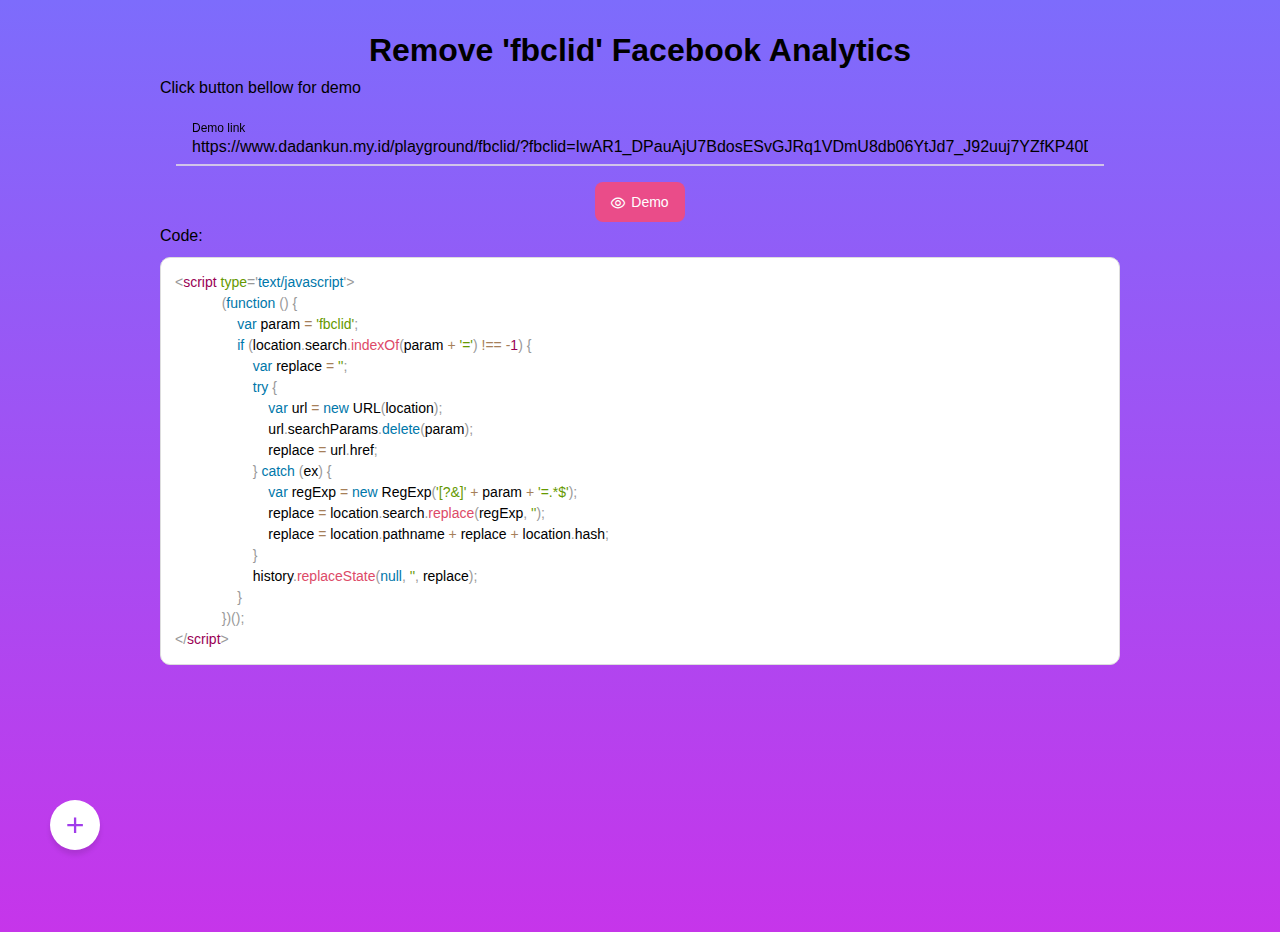
==== commit 45f66725: "Add files via upload" ====
--- a/playground/fbclid/index.html
+++ b/playground/fbclid/index.html
@@ -26,13 +26,13 @@
                 value="https://www.dadankun.my.id/playground/fbclid/?fbclid=IwAR1_DPauAjU7BdosESvGJRq1VDmU8db06YtJd7_J92uuj7YZfKP40Dr20rM"
                 readonly>
             <span class="field__label-wrap">
-                <span class="field__label">Test Link</span>
+                <span class="field__label">Demo link</span>
             </span>
         </label>
     </div>
     <div class="profile-message text-center1">
         <a class="contact message-btn form-sub text-align-center w-100 " rel="tipsy" data-message-recipient="414694"
-            data-button-location="profile" href="#" title="Demo">
+            data-button-location="profile" href="https://www.dadankun.my.id/playground/fbclid/?fbclid=IwAR1_DPauAjU7BdosESvGJRq1VDmU8db06YtJd7_J92uuj7YZfKP40Dr20rM" title="Demo">
             <i class="fi-rr-eye"></i>
             <span>Demo</span>
         </a>
@@ -72,8 +72,8 @@
                     </svg>Like Facebook</a>
             </li>
 			<li><a href='https://www.r-sights.com/'><svg version="1.1" id="Capa_1" xmlns="http://www.w3.org/2000/svg" width='25px' xmlns:xlink="http://www.w3.org/1999/xlink" x="0px" y="0px" viewBox="0 0 26 26" style="enable-background:new 0 0 26 26;" xml:space="preserve"> <g> <path style="fill:#030104;" d="M8.083,11.222L6.419,15c-0.041,0.094-0.144,0.154-0.257,0.154H5.31 c-0.113,0-0.216-0.061-0.256-0.154l-0.79-1.803c-0.077-0.178-0.147-0.348-0.213-0.517c-0.073,0.186-0.148,0.359-0.223,0.525 l-0.833,1.8c-0.042,0.091-0.144,0.149-0.255,0.149H1.888c-0.117,0-0.219-0.063-0.259-0.158l-1.557-3.779 c-0.03-0.074-0.018-0.156,0.034-0.221s0.135-0.103,0.225-0.103H1.29c0.121,0,0.227,0.069,0.263,0.169l0.684,1.92 c0.057,0.162,0.11,0.315,0.159,0.461c0.06-0.146,0.125-0.3,0.194-0.463l0.842-1.932c0.041-0.093,0.143-0.155,0.256-0.155H4.48 c0.115,0,0.217,0.063,0.258,0.157l0.798,1.89c0.072,0.17,0.136,0.329,0.195,0.479c0.049-0.142,0.106-0.296,0.171-0.465l0.737-1.898 c0.038-0.098,0.143-0.164,0.26-0.164h0.926c0.091,0,0.175,0.039,0.227,0.104C8.105,11.064,8.115,11.147,8.083,11.222z M17.005,11.222L15.341,15c-0.041,0.094-0.144,0.154-0.256,0.154h-0.854c-0.113,0-0.215-0.061-0.256-0.154l-0.789-1.803 c-0.078-0.178-0.148-0.348-0.214-0.517c-0.073,0.186-0.148,0.359-0.223,0.525l-0.833,1.8c-0.042,0.091-0.143,0.149-0.255,0.149 h-0.853c-0.116,0-0.219-0.063-0.259-0.158l-1.557-3.779c-0.03-0.074-0.018-0.156,0.034-0.221c0.052-0.064,0.136-0.103,0.225-0.103 h0.959c0.121,0,0.227,0.069,0.263,0.169l0.683,1.92c0.057,0.162,0.11,0.315,0.161,0.461c0.059-0.146,0.123-0.3,0.192-0.463 l0.843-1.932c0.04-0.093,0.142-0.155,0.256-0.155H13.4c0.115,0,0.218,0.063,0.258,0.157l0.799,1.89 c0.071,0.17,0.135,0.329,0.193,0.479c0.051-0.142,0.106-0.296,0.172-0.465l0.737-1.898c0.038-0.098,0.144-0.164,0.261-0.164h0.926 c0.092,0,0.177,0.039,0.227,0.104C17.026,11.064,17.038,11.147,17.005,11.222z M25.926,11.222L24.263,15 c-0.042,0.094-0.144,0.154-0.257,0.154h-0.853c-0.113,0-0.216-0.061-0.256-0.154l-0.789-1.803 c-0.078-0.178-0.148-0.348-0.214-0.517c-0.073,0.186-0.149,0.359-0.224,0.525l-0.833,1.8c-0.042,0.091-0.144,0.149-0.255,0.149 H19.73c-0.117,0-0.22-0.063-0.26-0.158l-1.557-3.779c-0.029-0.074-0.019-0.156,0.033-0.221s0.136-0.103,0.226-0.103h0.96 c0.121,0,0.227,0.069,0.262,0.169l0.684,1.92c0.057,0.162,0.11,0.315,0.16,0.461c0.059-0.146,0.123-0.3,0.192-0.463l0.843-1.932 c0.041-0.093,0.143-0.155,0.257-0.155h0.791c0.115,0,0.218,0.063,0.258,0.157l0.798,1.89c0.072,0.17,0.137,0.329,0.196,0.479 c0.049-0.142,0.106-0.296,0.171-0.465l0.738-1.898c0.037-0.098,0.142-0.164,0.26-0.164h0.926c0.092,0,0.176,0.039,0.227,0.104 C25.946,11.064,25.958,11.147,25.926,11.222z"/> <g> <path style="fill:#030104;" d="M2.71,9c0.283-0.718,0.637-1.401,1.057-2.037C3.829,6.975,3.887,7,3.952,7h1.88 c-0.199,0.634-0.355,1.309-0.49,2h2.055c0.155-0.699,0.335-1.376,0.562-2h9.986c0.227,0.624,0.407,1.301,0.562,2h2.055 c-0.135-0.691-0.291-1.366-0.49-2h1.88c0.065,0,0.123-0.025,0.186-0.037C22.556,7.599,22.911,8.282,23.194,9h2.121 c-1.691-5.216-6.591-9-12.363-9S2.28,3.784,0.588,9H2.71z M20.478,5H19.29c-0.258-0.543-0.542-1.05-0.851-1.519 C19.179,3.909,19.861,4.419,20.478,5z M12.952,2c1.551,0,2.983,1.154,4.062,3H8.89C9.969,3.154,11.401,2,12.952,2z M7.463,3.481 C7.155,3.95,6.871,4.457,6.613,5H5.426C6.043,4.419,6.725,3.909,7.463,3.481z"/> <path style="fill:#030104;" d="M23.194,17c-0.283,0.719-0.638,1.4-1.057,2.037C22.075,19.025,22.017,19,21.952,19h-1.881 c0.199-0.634,0.355-1.309,0.49-2h-2.055c-0.154,0.699-0.335,1.377-0.562,2H7.959c-0.227-0.623-0.407-1.301-0.562-2H5.343 c0.135,0.691,0.291,1.366,0.49,2H3.952c-0.065,0-0.123,0.025-0.185,0.037C3.348,18.4,2.993,17.719,2.71,17H0.588 c1.692,5.216,6.592,9,12.364,9s10.672-3.784,12.363-9H23.194z M5.426,21h1.188c0.258,0.543,0.542,1.051,0.85,1.519 C6.725,22.091,6.043,21.581,5.426,21z M12.952,24c-1.551,0-2.983-1.154-4.062-3h8.123C15.935,22.846,14.503,24,12.952,24z M18.44,22.519c0.309-0.468,0.593-0.976,0.851-1.519h1.188C19.861,21.581,19.179,22.091,18.44,22.519z"/> </g> </g> <g> </g> <g> </g> <g> </g> <g> </g> <g> </g> <g> </g> <g> </g> <g> </g> <g> </g> <g> </g> <g> </g> <g> </g> <g> </g> <g> </g> <g> </g> </svg>Website</a></li>
-			<li><a href='https://paypal.me/dhadhan'<svg version="1.1" id="Layer_1" xmlns="http://www.w3.org/2000/svg" width='25px' xmlns:xlink="http://www.w3.org/1999/xlink" viewBox="0 0 512 512" style="enable-background:new 0 0 512 512;" xml:space="preserve"> <g> <g> <path d="M478.609,99.726H441.34c4.916-7.78,8.16-16.513,9.085-25.749C453.38,44.46,437.835,18,411.37,6.269 c-24.326-10.783-51.663-6.375-71.348,11.479l-47.06,42.65c-9.165-10.024-22.34-16.324-36.962-16.324 c-14.648,0-27.844,6.32-37.011,16.375l-47.12-42.706C152.152-0.111,124.826-4.502,100.511,6.275 C74.053,18.007,58.505,44.476,61.469,73.992c0.927,9.229,4.169,17.958,9.084,25.734H33.391C14.949,99.726,0,114.676,0,133.117 v50.087c0,9.22,7.475,16.696,16.696,16.696h478.609c9.22,0,16.696-7.475,16.696-16.696v-50.087 C512,114.676,497.051,99.726,478.609,99.726z M205.913,94.161v5.565H127.37c-20.752,0-37.084-19.346-31.901-40.952 c2.283-9.515,9.151-17.626,18.034-21.732c12.198-5.638,25.71-3.828,35.955,5.445l56.469,51.182 C205.924,93.834,205.913,93.996,205.913,94.161z M417.294,69.544c-1.244,17.353-16.919,30.184-34.316,30.184h-76.891v-5.565 c0-0.197-0.012-0.392-0.014-0.589c12.792-11.596,40.543-36.748,55.594-50.391c8.554-7.753,20.523-11.372,31.587-8.072 C409.131,39.847,418.455,53.349,417.294,69.544z"/> </g> </g> <g> <g> <path d="M33.391,233.291v244.87c0,18.442,14.949,33.391,33.391,33.391h155.826V233.291H33.391z"/> </g> </g> <g> <g> <path d="M289.391,233.291v278.261h155.826c18.442,0,33.391-14.949,33.391-33.391v-244.87H289.391z"/> </g> </g> <g> </g> <g> </g> <g> </g> <g> </g> <g> </g> <g> </g> <g> </g> <g> </g> <g> </g> <g> </g> <g> </g> <g> </g> <g> </g> <g> </g> <g> </g> </svg>Donate</a></li>
-            <li><a href='https://gist.github.com/hehe24h/acfa46c57bc4f37a5ca6814cb1652537'<svg version="1.1" id="Capa_1" xmlns="http://www.w3.org/2000/svg" xmlns:xlink="http://www.w3.org/1999/xlink" viewBox="0 0 283.178 283.178" style="enable-background:new 0 0 283.178 283.178;" xml:space="preserve" width='25'> <g> <path style="fill:#231F20;" d="M254.812,140.713h-20c-4.142,0-7.5,3.358-7.5,7.5v91.186c0,4.84-3.939,8.778-8.779,8.778H43.776 c-4.839,0-8.775-3.938-8.775-8.778V64.645c0-4.841,3.936-8.78,8.775-8.78h95.855c4.142,0,7.5-3.358,7.5-7.5v-20 c0-4.142-3.358-7.5-7.5-7.5H43.776c-24.138,0-43.775,19.64-43.775,43.78v174.755c0,24.14,19.638,43.778,43.775,43.778h174.756 c24.14,0,43.779-19.639,43.779-43.778v-91.186C262.312,144.071,258.954,140.713,254.812,140.713z"/> <path style="fill:#231F20;" d="M275.677,0h-79.553c-4.142,0-7.5,3.358-7.5,7.5v20c0,4.142,3.358,7.5,7.5,7.5h27.304 L120.683,137.743c-2.929,2.929-2.929,7.677,0,10.607l14.142,14.143c1.407,1.407,3.314,2.197,5.304,2.197 c1.989,0,3.897-0.79,5.303-2.197L248.177,59.748v27.303c0,4.142,3.358,7.5,7.5,7.5h20c4.142,0,7.5-3.358,7.5-7.5V7.5 C283.177,3.358,279.819,0,275.677,0z"/> </g> <g> </g> <g> </g> <g> </g> <g> </g> <g> </g> <g> </g> <g> </g> <g> </g> <g> </g> <g> </g> <g> </g> <g> </g> <g> </g> <g> </g> <g> </g> </svg>Source</a></li>
+			<li><a href='https://paypal.me/dhadhan'><svg version="1.1" id="Layer_1" xmlns="http://www.w3.org/2000/svg" width='25px' xmlns:xlink="http://www.w3.org/1999/xlink" viewBox="0 0 512 512" style="enable-background:new 0 0 512 512;" xml:space="preserve"> <g> <g> <path d="M478.609,99.726H441.34c4.916-7.78,8.16-16.513,9.085-25.749C453.38,44.46,437.835,18,411.37,6.269 c-24.326-10.783-51.663-6.375-71.348,11.479l-47.06,42.65c-9.165-10.024-22.34-16.324-36.962-16.324 c-14.648,0-27.844,6.32-37.011,16.375l-47.12-42.706C152.152-0.111,124.826-4.502,100.511,6.275 C74.053,18.007,58.505,44.476,61.469,73.992c0.927,9.229,4.169,17.958,9.084,25.734H33.391C14.949,99.726,0,114.676,0,133.117 v50.087c0,9.22,7.475,16.696,16.696,16.696h478.609c9.22,0,16.696-7.475,16.696-16.696v-50.087 C512,114.676,497.051,99.726,478.609,99.726z M205.913,94.161v5.565H127.37c-20.752,0-37.084-19.346-31.901-40.952 c2.283-9.515,9.151-17.626,18.034-21.732c12.198-5.638,25.71-3.828,35.955,5.445l56.469,51.182 C205.924,93.834,205.913,93.996,205.913,94.161z M417.294,69.544c-1.244,17.353-16.919,30.184-34.316,30.184h-76.891v-5.565 c0-0.197-0.012-0.392-0.014-0.589c12.792-11.596,40.543-36.748,55.594-50.391c8.554-7.753,20.523-11.372,31.587-8.072 C409.131,39.847,418.455,53.349,417.294,69.544z"/> </g> </g> <g> <g> <path d="M33.391,233.291v244.87c0,18.442,14.949,33.391,33.391,33.391h155.826V233.291H33.391z"/> </g> </g> <g> <g> <path d="M289.391,233.291v278.261h155.826c18.442,0,33.391-14.949,33.391-33.391v-244.87H289.391z"/> </g> </g> <g> </g> <g> </g> <g> </g> <g> </g> <g> </g> <g> </g> <g> </g> <g> </g> <g> </g> <g> </g> <g> </g> <g> </g> <g> </g> <g> </g> <g> </g> </svg>Donate</a></li>
+            <li><a href='https://gist.github.com/hehe24h/acfa46c57bc4f37a5ca6814cb1652537'><svg xmlns="http://www.w3.org/2000/svg" width='25px' viewBox="0 0 283.2 283.2"><style>.a{fill:#231F20;}</style><path d="M254.8 140.7h-20c-4.1 0-7.5 3.4-7.5 7.5v91.2c0 4.8-3.9 8.8-8.8 8.8H43.8c-4.8 0-8.8-3.9-8.8-8.8V64.6c0-4.8 3.9-8.8 8.8-8.8h95.9c4.1 0 7.5-3.4 7.5-7.5v-20c0-4.1-3.4-7.5-7.5-7.5H43.8c-24.1 0-43.8 19.6-43.8 43.8v174.8c0 24.1 19.6 43.8 43.8 43.8h174.8c24.1 0 43.8-19.6 43.8-43.8v-91.2C262.3 144.1 259 140.7 254.8 140.7z" class="a"/><path d="M275.7 0h-79.6c-4.1 0-7.5 3.4-7.5 7.5v20c0 4.1 3.4 7.5 7.5 7.5h27.3L120.7 137.7c-2.9 2.9-2.9 7.7 0 10.6l14.1 14.1c1.4 1.4 3.3 2.2 5.3 2.2 2 0 3.9-0.8 5.3-2.2L248.2 59.7v27.3c0 4.1 3.4 7.5 7.5 7.5h20c4.1 0 7.5-3.4 7.5-7.5V7.5C283.2 3.4 279.8 0 275.7 0z" class="a"/></svg>Source</a></li>
              <!--<li><div class="i-local"><i class='fi fi-rr-link'></i>Share on VK</div> </li>-->
         </ul>
     </div>
--- a/playground/fbclid/assets/all_style.css
+++ b/playground/fbclid/assets/all_style.css
@@ -0,0 +1,609 @@
+/*Campur sari Ahmad Ramadhan*/
+/* Source codepen,github, google */
+
+code[class*=language-],
+pre[class*=language-] {
+    color: #000;
+    background: 0 0;
+    text-shadow: 0 1px #fff;
+    font-family: Consolas, Monaco, 'Andale Mono', 'Ubuntu Mono', monospace;
+    text-align: left;
+    white-space: pre;
+    word-spacing: normal;
+    word-break: normal;
+    word-wrap: normal;
+    line-height: 1.5;
+    -moz-tab-size: 4;
+    -o-tab-size: 4;
+    tab-size: 4;
+    -webkit-hyphens: none;
+    -moz-hyphens: none;
+    -ms-hyphens: none;
+    hyphens: none
+}
+
+code[class*=language-] ::-moz-selection,
+code[class*=language-]::-moz-selection,
+pre[class*=language-] ::-moz-selection,
+pre[class*=language-]::-moz-selection {
+    text-shadow: none;
+    background: #b3d4fc
+}
+
+code[class*=language-] ::selection,
+code[class*=language-]::selection,
+pre[class*=language-] ::selection,
+pre[class*=language-]::selection {
+    text-shadow: none;
+    background: #b3d4fc
+}
+
+@media print {
+
+    code[class*=language-],
+    pre[class*=language-] {
+        text-shadow: none
+    }
+}
+
+pre[class*=language-] {
+    padding: 1em;
+    margin: .5em 0;
+    overflow: auto
+}
+
+:not(pre)>code[class*=language-],
+pre[class*=language-] {
+    background: unset
+}
+
+:not(pre)>code[class*=language-] {
+    padding: .1em;
+    border-radius: .3em;
+    white-space: normal
+}
+
+.token.cdata,
+.token.comment,
+.token.doctype,
+.token.prolog {
+    color: #708090
+}
+
+.token.punctuation {
+    color: #999
+}
+
+.namespace {
+    opacity: .7
+}
+
+.token.boolean,
+.token.constant,
+.token.deleted,
+.token.number,
+.token.property,
+.token.symbol,
+.token.tag {
+    color: #905
+}
+
+.token.attr-name,
+.token.builtin,
+.token.char,
+.token.inserted,
+.token.selector,
+.token.string {
+    color: #690
+}
+
+.language-css .token.string,
+.style .token.string,
+.token.entity,
+.token.operator,
+.token.url {
+    color: #a67f59;
+    background: hsla(0, 0%, 100%, .5)
+}
+
+.token.atrule,
+.token.attr-value,
+.token.keyword {
+    color: #07a
+}
+
+.token.function {
+    color: #dd4a68
+}
+
+.token.important,
+.token.regex,
+.token.variable {
+    color: #e90
+}
+
+.token.bold,
+.token.important {
+    font-weight: 700
+}
+
+.token.italic {
+    font-style: italic
+}
+
+.token.entity {
+    cursor: help
+}
+
+.code-box-copy {
+    position: relative;
+    font-size: 14px;
+}
+
+.code-box-copy pre[class*="language-"] {
+    border: 1px solid #ddd;
+    border-radius: 10px;
+    background-color: #fff;
+}
+
+.code-box-copy__btn {
+    opacity: 0;
+    position: absolute;
+    top: 11px;
+    right: 11px;
+    width: 30px;
+    height: 30px;
+    background-color: #f5f5f5;
+    border: 1px solid #ccc;
+    color: #333;
+    border-radius: 4px;
+    -webkit-transition: all 0.25s ease-in-out;
+    transition: all 0.25s ease-in-out;
+}
+
+.code-box-copy__btn::before {
+    display: inline-block;
+    content: '';
+    vertical-align: middle;
+    width: 16px;
+    height: 16px;
+    background-image: url("data:image/svg+xml,%0A%3Csvg id='Layer_1' data-name='Layer 1' xmlns='http://www.w3.org/2000/svg' viewBox='0 0 24 24'%3E%3Cpath d='M13,20a5.006,5.006,0,0,0,5-5V6.243a3.972,3.972,0,0,0-1.172-2.829L14.586,1.172A3.972,3.972,0,0,0,11.757,0H7A5.006,5.006,0,0,0,2,5V15a5.006,5.006,0,0,0,5,5ZM4,15V5A3,3,0,0,1,7,2s4.919.014,5,.024V4a2,2,0,0,0,2,2h1.976c.01.081.024,9,.024,9a3,3,0,0,1-3,3H7A3,3,0,0,1,4,15ZM22,8V19a5.006,5.006,0,0,1-5,5H8a1,1,0,0,1,0-2h9a3,3,0,0,0,3-3V8a1,1,0,0,1,2,0Z'/%3E%3C/svg%3E");
+}
+
+.code-box-copy:hover .code-box-copy__btn {
+    opacity: 1;
+}
+
+.code-box-copy__btn:disabled {
+    background-color: #eee;
+    border-color: #ccc;
+    color: #333;
+    pointer-events: none;
+}
+
+.code-box-copy__btn:hover {
+    cursor: pointer;
+    background-color: #fff;
+    border: 1px solid #ccc;
+    color: #333;
+}
+
+.code-box-copy__btn:focus,
+.code-box-copy__btn:active {
+    outline: 0;
+}
+
+.code-box-copy__tooltip {
+    display: none;
+    position: absolute;
+    bottom: -webkit-calc(100% + 11px);
+    bottom: calc(100% + 11px);
+    right: 0;
+    width: 80px;
+    padding: 6px 0;
+    background-color: #333;
+    color: #fff;
+    text-align: center;
+    border-radius: 2px;
+    font-size: 13px;
+}
+
+.code-box-copy__tooltip::after {
+    display: block;
+    position: absolute;
+    right: 13px;
+    bottom: -5px;
+    content: ' ';
+    width: 0;
+    height: 0;
+    border-style: solid;
+    border-width: 5px 5px 0 5px;
+    border-color: #333 transparent transparent transparent;
+}
+
+.code-box-copy pre::-webkit-scrollbar {
+    height: 5px;
+    width: 4px
+}
+
+.code-box-copy pre::-webkit-scrollbar-thumb {
+    background: #a1a1a1;
+    border-radius: 100px
+}
+
+.code-box-copy pre::-webkit-scrollbar-thumb:active {
+    background: #444
+}
+
+@import url('https://fonts.googleapis.com/css2?family=Poppins:wght@100;200;300;400;500;600;700;800;900&display=swap');
+
+* {
+    margin: 0;
+    padding: 0;
+    font-family: 'Poppins', sans-serif;
+}
+
+body {
+    min-height: 100vh;
+    background: linear-gradient(#7d6cfc, #c635ea);
+}
+
+.action {
+    position: fixed;
+    bottom: 50px;
+    left: 50px;
+    width: 50px;
+    height: 50px;
+    background: #fff;
+    border-radius: 50%;
+    cursor: pointer;
+    box-shadow: 0 5px 5px rgba(0, 0, 0, 0.1);
+}
+
+.action span {
+    position: relative;
+    width: 100%;
+    height: 100%;
+    display: flex;
+    justify-content: center;
+    align-items: center;
+    color: #a13dea;
+    font-size: 2em;
+    transition: .3s ease-in-out;
+}
+
+.action.active span {
+    transform: rotate(135deg);
+}
+
+.action ul {
+    position: absolute;
+    bottom: 55px;
+    background: #fff;
+    min-width: 250px;
+    padding: 20px;
+    border-radius: 20px;
+    opacity: 0;
+    visibility: hidden;
+    transition: .3s;
+}
+
+.action.active ul {
+    bottom: 65px;
+    opacity: 1;
+    visibility: visible;
+    transition: .3s;
+}
+
+.action ul li {
+    list-style: none;
+    text-decoration: none;
+    display: flex;
+    justify-content: flex-start;
+    align-items: center;
+    padding: 7px 0;
+}
+
+.action ul li:hover {
+    font-weight: 600;
+}
+
+.action ul li:not(:last-child) {
+    border-bottom: 1px solid rgba(0, 0, 0, 0.1);
+}
+
+.action ul li svg,
+.action ul li i,.action ul li img {
+    margin-right: 15px;
+    opacity: .2;
+    transform: scale(.7);
+}
+
+.action ul li:hover svg,
+.action ul li:hover i,.action ul li:hover img {
+    opacity: .8;
+    transform: scale(1.0);
+}
+
+body {
+    margin-right: auto;
+    margin-left: auto;
+    max-width: 960px;
+    padding-right: 10px;
+    padding-left: 10px;
+    margin-top: 2rem;
+}
+
+.text-center1 {
+    text-align: center;
+}
+
+h1,
+h2 {
+    padding-bottom: 10px;
+}
+
+p {
+    padding-bottom: 5px;
+}
+
+/*
+=====
+RESET STYLES
+=====
+*/
+
+.field__input {
+    --uiFieldPlaceholderColor: var(--fieldPlaceholderColor, #767676);
+
+    background-color: transparent;
+    border-radius: 0;
+    border: none;
+
+    -webkit-appearance: none;
+    -moz-appearance: none;
+
+    font-family: inherit;
+    font-size: inherit;
+}
+
+.field__input:focus::-webkit-input-placeholder {
+    color: var(--uiFieldPlaceholderColor);
+}
+
+.field__input:focus::-moz-placeholder {
+    color: var(--uiFieldPlaceholderColor);
+}
+
+/*
+=====
+CORE STYLES
+=====
+*/
+
+.field {
+    --uiFieldBorderWidth: var(--fieldBorderWidth, 2px);
+    --uiFieldPaddingRight: var(--fieldPaddingRight, 1rem);
+    --uiFieldPaddingLeft: var(--fieldPaddingLeft, 1rem);
+    --uiFieldBorderColorActive: var(--fieldBorderColorActive, rgba(22, 22, 22, 1));
+
+    display: var(--fieldDisplay, inline-flex);
+    position: relative;
+    font-size: var(--fieldFontSize, 1rem);
+}
+
+.field__input {
+    box-sizing: border-box;
+    width: var(--fieldWidth, 100%);
+    height: var(--fieldHeight, 3rem);
+    padding: var(--fieldPaddingTop, 1.25rem) var(--uiFieldPaddingRight) var(--fieldPaddingBottom, .5rem) var(--uiFieldPaddingLeft);
+    border-bottom: var(--uiFieldBorderWidth) solid var(--fieldBorderColor, rgba(0, 0, 0, .25));
+}
+
+.field__input:focus {
+    outline: none;
+}
+
+.field__input::-webkit-input-placeholder {
+    opacity: 0;
+    transition: opacity .2s ease-out;
+}
+
+.field__input::-moz-placeholder {
+    opacity: 0;
+    transition: opacity .2s ease-out;
+}
+
+.field__input:focus::-webkit-input-placeholder {
+    opacity: 1;
+    transition-delay: .2s;
+}
+
+.field__input:focus::-moz-placeholder {
+    opacity: 1;
+    transition-delay: .2s;
+}
+
+.field__label-wrap {
+    box-sizing: border-box;
+    pointer-events: none;
+    cursor: text;
+    position: absolute;
+    top: 0;
+    right: 0;
+    bottom: 0;
+    left: 0;
+}
+
+.field__label-wrap::after {
+    content: "";
+    box-sizing: border-box;
+    width: 100%;
+    height: 0;
+    opacity: 0;
+    position: absolute;
+    bottom: 0;
+    left: 0;
+}
+
+.field__input:focus~.field__label-wrap::after {
+    opacity: 1;
+}
+
+.field__label {
+    position: absolute;
+    left: var(--uiFieldPaddingLeft);
+    top: calc(50% - .5em);
+    line-height: 1;
+    font-size: var(--fieldHintFontSize, inherit);
+    transition: top .2s cubic-bezier(0.9, -0.15, 0.1, 1.15), opacity .2s ease-out, font-size .2s ease-out;
+    will-change: bottom, opacity, font-size;
+}
+
+.field__input:focus~.field__label-wrap .field__label,
+.field__input:not(:placeholder-shown)~.field__label-wrap .field__label {
+    --fieldHintFontSize: var(--fieldHintFontSizeFocused, .75rem);
+
+    top: var(--fieldHintTopHover, .25rem);
+}
+
+/* 
+effect 1
+*/
+
+.field_v1 .field__label-wrap::after {
+    border-bottom: var(--uiFieldBorderWidth) solid var(--uiFieldBorderColorActive);
+    transition: opacity .2s ease-out;
+    will-change: opacity;
+}
+
+/* 
+effect 2
+*/
+
+.field_v2 .field__label-wrap {
+    overflow: hidden;
+}
+
+.field_v2 .field__label-wrap::after {
+    border-bottom: var(--uiFieldBorderWidth) solid var(--uiFieldBorderColorActive);
+    transform: translate3d(-105%, 0, 0);
+    will-change: transform, opacity;
+    transition: transform .285s ease-out .2s, opacity .2s ease-out .2s;
+}
+
+.field_v2 .field__input:focus~.field__label-wrap::after {
+    transform: translate3d(0, 0, 0);
+    transition-delay: 0;
+}
+
+/*
+effect 3
+*/
+
+.field_v3 .field__label-wrap::after {
+    border: var(--uiFieldBorderWidth) solid var(--uiFieldBorderColorActive);
+    will-change: opacity, height;
+    transition: height .2s ease-out, opacity .2s ease-out;
+}
+
+.field_v3 .field__input:focus~.field__label-wrap::after {
+    height: 100%;
+}
+
+/*
+=====
+LEVEL 4. SETTINGS
+=====
+*/
+
+.field {
+    --fieldBorderColor: #D1C4E9;
+    --fieldBorderColorActive: #673AB7;
+}
+
+/*
+=====
+DEMO
+=====
+*/
+
+
+.page {
+    box-sizing: border-box;
+    width: 100%;
+    margin: auto;
+    padding: 1rem;
+
+    display: grid;
+    grid-gap: 30px;
+}
+
+.profile-message {}
+
+.form-sub,
+a.form-sub {
+    color: #fff;
+}
+
+.form-sub,
+.form-btn,
+.form-forest,
+a.form-sub,
+a.form-btn,
+a.form-forest {
+    display: inline-block;
+    padding: 10px 16px;
+    cursor: pointer;
+    border: none;
+    text-decoration: none;
+    background: #ea4c89;
+    -webkit-transition: color 200ms ease;
+    transition: color 200ms ease;
+    border-radius: 8px;
+    -webkit-appearance: none;
+    -moz-appearance: none;
+    appearance: none;
+    position: relative;
+    outline: none;
+    font-size: 14px;
+    font-weight: 500;
+    line-height: 20px;
+    height: 40px;
+    -webkit-box-sizing: border-box;
+    box-sizing: border-box;
+    text-align: center;
+}
+
+.form-sub svg,
+.form-btn svg,
+.form-forest svg,
+.form-sub i,
+.form-btn i,
+.form-forest i,
+a.form-sub svg,
+a.form-btn svg,
+a.form-forest svg,
+a.form-sub i,
+a.form-btn i,
+a.form-forest i {
+    fill: currentColor;
+    height: 13px;
+    width: 13px;
+    vertical-align: middle;
+    margin-top: -3px;
+    margin-right: 2px;
+}
+.action li .fi{transform: scale(1) !important;
+    margin-right: 20px !important;
+    margin-left: 4px;
+}
+.action ul li a{
+    color: #272727;
+    list-style: none;
+    text-decoration: none;
+    display: flex;
+    justify-content: flex-start;
+    align-items: center;
+    padding: 7px 0;
+}--- a/playground/fbclid/assets/uiconns/css/uicons-regular-rounded.css
+++ b/playground/fbclid/assets/uiconns/css/uicons-regular-rounded.css
@@ -0,0 +1,1080 @@
+@font-face {
+    font-family: "uicons-regular-rounded";
+    src: url("../webfonts/uicons-regular-rounded.eot#iefix") format("embedded-opentype"),
+url("../webfonts/uicons-regular-rounded.woff2") format("woff2"),
+url("../webfonts/uicons-regular-rounded.woff") format("woff");
+}
+
+i[class^="fi-rr-"]:before, i[class*=" fi-rr-"]:before, span[class^="fi-rr-"]:before, span[class*="fi-rr-"]:before {
+    font-family: uicons-regular-rounded !important;
+    font-style: normal;
+    font-weight: normal !important;
+    font-variant: normal;
+    text-transform: none;
+    line-height: 1;
+    -webkit-font-smoothing: antialiased;
+    -moz-osx-font-smoothing: grayscale;
+}
+
+.fi-rr-add:before {
+    content: "\f101";
+}
+.fi-rr-alarm-clock:before {
+    content: "\f102";
+}
+.fi-rr-align-center:before {
+    content: "\f103";
+}
+.fi-rr-align-justify:before {
+    content: "\f104";
+}
+.fi-rr-align-left:before {
+    content: "\f105";
+}
+.fi-rr-align-right:before {
+    content: "\f106";
+}
+.fi-rr-ambulance:before {
+    content: "\f107";
+}
+.fi-rr-angle-double-left:before {
+    content: "\f108";
+}
+.fi-rr-angle-double-right:before {
+    content: "\f109";
+}
+.fi-rr-angle-double-small-left:before {
+    content: "\f10a";
+}
+.fi-rr-angle-double-small-right:before {
+    content: "\f10b";
+}
+.fi-rr-angle-down:before {
+    content: "\f10c";
+}
+.fi-rr-angle-left:before {
+    content: "\f10d";
+}
+.fi-rr-angle-right:before {
+    content: "\f10e";
+}
+.fi-rr-angle-small-down:before {
+    content: "\f10f";
+}
+.fi-rr-angle-small-left:before {
+    content: "\f110";
+}
+.fi-rr-angle-small-right:before {
+    content: "\f111";
+}
+.fi-rr-angle-small-up:before {
+    content: "\f112";
+}
+.fi-rr-angle-up:before {
+    content: "\f113";
+}
+.fi-rr-apps-add:before {
+    content: "\f114";
+}
+.fi-rr-apps-delete:before {
+    content: "\f115";
+}
+.fi-rr-apps-sort:before {
+    content: "\f116";
+}
+.fi-rr-apps:before {
+    content: "\f117";
+}
+.fi-rr-archive:before {
+    content: "\f118";
+}
+.fi-rr-arrow-down:before {
+    content: "\f119";
+}
+.fi-rr-arrow-left:before {
+    content: "\f11a";
+}
+.fi-rr-arrow-right:before {
+    content: "\f11b";
+}
+.fi-rr-arrow-small-down:before {
+    content: "\f11c";
+}
+.fi-rr-arrow-small-left:before {
+    content: "\f11d";
+}
+.fi-rr-arrow-small-right:before {
+    content: "\f11e";
+}
+.fi-rr-arrow-small-up:before {
+    content: "\f11f";
+}
+.fi-rr-arrow-up:before {
+    content: "\f120";
+}
+.fi-rr-asterisk:before {
+    content: "\f121";
+}
+.fi-rr-backpack:before {
+    content: "\f122";
+}
+.fi-rr-badge:before {
+    content: "\f123";
+}
+.fi-rr-ban:before {
+    content: "\f124";
+}
+.fi-rr-band-aid:before {
+    content: "\f125";
+}
+.fi-rr-bank:before {
+    content: "\f126";
+}
+.fi-rr-barber-shop:before {
+    content: "\f127";
+}
+.fi-rr-baseball:before {
+    content: "\f128";
+}
+.fi-rr-basketball:before {
+    content: "\f129";
+}
+.fi-rr-bell-ring:before {
+    content: "\f12a";
+}
+.fi-rr-bell-school:before {
+    content: "\f12b";
+}
+.fi-rr-bell:before {
+    content: "\f12c";
+}
+.fi-rr-billiard:before {
+    content: "\f12d";
+}
+.fi-rr-bold:before {
+    content: "\f12e";
+}
+.fi-rr-book-alt:before {
+    content: "\f12f";
+}
+.fi-rr-book:before {
+    content: "\f130";
+}
+.fi-rr-bookmark:before {
+    content: "\f131";
+}
+.fi-rr-bowling:before {
+    content: "\f132";
+}
+.fi-rr-box-alt:before {
+    content: "\f133";
+}
+.fi-rr-box:before {
+    content: "\f134";
+}
+.fi-rr-briefcase:before {
+    content: "\f135";
+}
+.fi-rr-broom:before {
+    content: "\f136";
+}
+.fi-rr-browser:before {
+    content: "\f137";
+}
+.fi-rr-brush:before {
+    content: "\f138";
+}
+.fi-rr-bug:before {
+    content: "\f139";
+}
+.fi-rr-building:before {
+    content: "\f13a";
+}
+.fi-rr-bulb:before {
+    content: "\f13b";
+}
+.fi-rr-calculator:before {
+    content: "\f13c";
+}
+.fi-rr-calendar:before {
+    content: "\f13d";
+}
+.fi-rr-camera:before {
+    content: "\f13e";
+}
+.fi-rr-caret-down:before {
+    content: "\f13f";
+}
+.fi-rr-caret-left:before {
+    content: "\f140";
+}
+.fi-rr-caret-right:before {
+    content: "\f141";
+}
+.fi-rr-caret-up:before {
+    content: "\f142";
+}
+.fi-rr-check:before {
+    content: "\f143";
+}
+.fi-rr-checkbox:before {
+    content: "\f144";
+}
+.fi-rr-chess:before {
+    content: "\f145";
+}
+.fi-rr-circle-small:before {
+    content: "\f146";
+}
+.fi-rr-circle:before {
+    content: "\f147";
+}
+.fi-rr-clip:before {
+    content: "\f148";
+}
+.fi-rr-clock:before {
+    content: "\f149";
+}
+.fi-rr-cloud-check:before {
+    content: "\f14a";
+}
+.fi-rr-cloud-disabled:before {
+    content: "\f14b";
+}
+.fi-rr-cloud-download:before {
+    content: "\f14c";
+}
+.fi-rr-cloud-share:before {
+    content: "\f14d";
+}
+.fi-rr-cloud-upload:before {
+    content: "\f14e";
+}
+.fi-rr-cloud:before {
+    content: "\f14f";
+}
+.fi-rr-comment-alt:before {
+    content: "\f150";
+}
+.fi-rr-comment:before {
+    content: "\f151";
+}
+.fi-rr-compress-alt:before {
+    content: "\f152";
+}
+.fi-rr-compress:before {
+    content: "\f153";
+}
+.fi-rr-computer:before {
+    content: "\f154";
+}
+.fi-rr-cookie:before {
+    content: "\f155";
+}
+.fi-rr-copy-alt:before {
+    content: "\f156";
+}
+.fi-rr-copy:before {
+    content: "\f157";
+}
+.fi-rr-copyright:before {
+    content: "\f158";
+}
+.fi-rr-cream:before {
+    content: "\f159";
+}
+.fi-rr-credit-card:before {
+    content: "\f15a";
+}
+.fi-rr-cross-circle:before {
+    content: "\f15b";
+}
+.fi-rr-cross-small:before {
+    content: "\f15c";
+}
+.fi-rr-cross:before {
+    content: "\f15d";
+}
+.fi-rr-crown:before {
+    content: "\f15e";
+}
+.fi-rr-cursor-finger:before {
+    content: "\f15f";
+}
+.fi-rr-cursor-plus:before {
+    content: "\f160";
+}
+.fi-rr-cursor-text-alt:before {
+    content: "\f161";
+}
+.fi-rr-cursor-text:before {
+    content: "\f162";
+}
+.fi-rr-cursor:before {
+    content: "\f163";
+}
+.fi-rr-dart:before {
+    content: "\f164";
+}
+.fi-rr-dashboard:before {
+    content: "\f165";
+}
+.fi-rr-data-transfer:before {
+    content: "\f166";
+}
+.fi-rr-database:before {
+    content: "\f167";
+}
+.fi-rr-delete:before {
+    content: "\f168";
+}
+.fi-rr-diamond:before {
+    content: "\f169";
+}
+.fi-rr-dice:before {
+    content: "\f16a";
+}
+.fi-rr-diploma:before {
+    content: "\f16b";
+}
+.fi-rr-disk:before {
+    content: "\f16c";
+}
+.fi-rr-doctor:before {
+    content: "\f16d";
+}
+.fi-rr-document-signed:before {
+    content: "\f16e";
+}
+.fi-rr-document:before {
+    content: "\f16f";
+}
+.fi-rr-dollar:before {
+    content: "\f170";
+}
+.fi-rr-download:before {
+    content: "\f171";
+}
+.fi-rr-duplicate:before {
+    content: "\f172";
+}
+.fi-rr-e-learning:before {
+    content: "\f173";
+}
+.fi-rr-earnings:before {
+    content: "\f174";
+}
+.fi-rr-edit-alt:before {
+    content: "\f175";
+}
+.fi-rr-edit:before {
+    content: "\f176";
+}
+.fi-rr-envelope:before {
+    content: "\f177";
+}
+.fi-rr-euro:before {
+    content: "\f178";
+}
+.fi-rr-exclamation:before {
+    content: "\f179";
+}
+.fi-rr-expand:before {
+    content: "\f17a";
+}
+.fi-rr-eye-crossed:before {
+    content: "\f17b";
+}
+.fi-rr-eye-dropper:before {
+    content: "\f17c";
+}
+.fi-rr-eye:before {
+    content: "\f17d";
+}
+.fi-rr-feather:before {
+    content: "\f17e";
+}
+.fi-rr-file-add:before {
+    content: "\f17f";
+}
+.fi-rr-file-ai:before {
+    content: "\f180";
+}
+.fi-rr-file-check:before {
+    content: "\f181";
+}
+.fi-rr-file-delete:before {
+    content: "\f182";
+}
+.fi-rr-file-eps:before {
+    content: "\f183";
+}
+.fi-rr-file-gif:before {
+    content: "\f184";
+}
+.fi-rr-file-music:before {
+    content: "\f185";
+}
+.fi-rr-file-psd:before {
+    content: "\f186";
+}
+.fi-rr-file:before {
+    content: "\f187";
+}
+.fi-rr-fill:before {
+    content: "\f188";
+}
+.fi-rr-film:before {
+    content: "\f189";
+}
+.fi-rr-filter:before {
+    content: "\f18a";
+}
+.fi-rr-fingerprint:before {
+    content: "\f18b";
+}
+.fi-rr-flag:before {
+    content: "\f18c";
+}
+.fi-rr-flame:before {
+    content: "\f18d";
+}
+.fi-rr-flip-horizontal:before {
+    content: "\f18e";
+}
+.fi-rr-folder-add:before {
+    content: "\f18f";
+}
+.fi-rr-folder:before {
+    content: "\f190";
+}
+.fi-rr-following:before {
+    content: "\f191";
+}
+.fi-rr-football:before {
+    content: "\f192";
+}
+.fi-rr-form:before {
+    content: "\f193";
+}
+.fi-rr-forward:before {
+    content: "\f194";
+}
+.fi-rr-ftp:before {
+    content: "\f195";
+}
+.fi-rr-gallery:before {
+    content: "\f196";
+}
+.fi-rr-glasses:before {
+    content: "\f197";
+}
+.fi-rr-globe-alt:before {
+    content: "\f198";
+}
+.fi-rr-globe:before {
+    content: "\f199";
+}
+.fi-rr-golf:before {
+    content: "\f19a";
+}
+.fi-rr-graduation-cap:before {
+    content: "\f19b";
+}
+.fi-rr-graphic-tablet:before {
+    content: "\f19c";
+}
+.fi-rr-grid-alt:before {
+    content: "\f19d";
+}
+.fi-rr-grid:before {
+    content: "\f19e";
+}
+.fi-rr-gym:before {
+    content: "\f19f";
+}
+.fi-rr-headphones:before {
+    content: "\f1a0";
+}
+.fi-rr-headset:before {
+    content: "\f1a1";
+}
+.fi-rr-heart:before {
+    content: "\f1a2";
+}
+.fi-rr-home:before {
+    content: "\f1a3";
+}
+.fi-rr-hourglass-end:before {
+    content: "\f1a4";
+}
+.fi-rr-hourglass:before {
+    content: "\f1a5";
+}
+.fi-rr-ice-skate:before {
+    content: "\f1a6";
+}
+.fi-rr-id-badge:before {
+    content: "\f1a7";
+}
+.fi-rr-inbox:before {
+    content: "\f1a8";
+}
+.fi-rr-incognito:before {
+    content: "\f1a9";
+}
+.fi-rr-indent:before {
+    content: "\f1aa";
+}
+.fi-rr-infinity:before {
+    content: "\f1ab";
+}
+.fi-rr-info:before {
+    content: "\f1ac";
+}
+.fi-rr-interactive:before {
+    content: "\f1ad";
+}
+.fi-rr-interlining:before {
+    content: "\f1ae";
+}
+.fi-rr-interrogation:before {
+    content: "\f1af";
+}
+.fi-rr-italic:before {
+    content: "\f1b0";
+}
+.fi-rr-jpg:before {
+    content: "\f1b1";
+}
+.fi-rr-key:before {
+    content: "\f1b2";
+}
+.fi-rr-keyboard:before {
+    content: "\f1b3";
+}
+.fi-rr-label:before {
+    content: "\f1b4";
+}
+.fi-rr-laptop:before {
+    content: "\f1b5";
+}
+.fi-rr-lasso:before {
+    content: "\f1b6";
+}
+.fi-rr-layers:before {
+    content: "\f1b7";
+}
+.fi-rr-layout-fluid:before {
+    content: "\f1b8";
+}
+.fi-rr-letter-case:before {
+    content: "\f1b9";
+}
+.fi-rr-life-ring:before {
+    content: "\f1ba";
+}
+.fi-rr-line-width:before {
+    content: "\f1bb";
+}
+.fi-rr-link:before {
+    content: "\f1bc";
+}
+.fi-rr-lipstick:before {
+    content: "\f1bd";
+}
+.fi-rr-list-check:before {
+    content: "\f1be";
+}
+.fi-rr-list:before {
+    content: "\f1bf";
+}
+.fi-rr-location-alt:before {
+    content: "\f1c0";
+}
+.fi-rr-lock-alt:before {
+    content: "\f1c1";
+}
+.fi-rr-lock:before {
+    content: "\f1c2";
+}
+.fi-rr-magic-wand:before {
+    content: "\f1c3";
+}
+.fi-rr-makeup-brush:before {
+    content: "\f1c4";
+}
+.fi-rr-marker-time:before {
+    content: "\f1c5";
+}
+.fi-rr-marker:before {
+    content: "\f1c6";
+}
+.fi-rr-medicine:before {
+    content: "\f1c7";
+}
+.fi-rr-megaphone:before {
+    content: "\f1c8";
+}
+.fi-rr-menu-burger:before {
+    content: "\f1c9";
+}
+.fi-rr-menu-dots-vertical:before {
+    content: "\f1ca";
+}
+.fi-rr-menu-dots:before {
+    content: "\f1cb";
+}
+.fi-rr-microphone:before {
+    content: "\f1cc";
+}
+.fi-rr-minus-small:before {
+    content: "\f1cd";
+}
+.fi-rr-minus:before {
+    content: "\f1ce";
+}
+.fi-rr-mobile:before {
+    content: "\f1cf";
+}
+.fi-rr-mode-landscape:before {
+    content: "\f1d0";
+}
+.fi-rr-mode-portrait:before {
+    content: "\f1d1";
+}
+.fi-rr-money:before {
+    content: "\f1d2";
+}
+.fi-rr-mouse:before {
+    content: "\f1d3";
+}
+.fi-rr-music-alt:before {
+    content: "\f1d4";
+}
+.fi-rr-music:before {
+    content: "\f1d5";
+}
+.fi-rr-network-cloud:before {
+    content: "\f1d6";
+}
+.fi-rr-network:before {
+    content: "\f1d7";
+}
+.fi-rr-notebook:before {
+    content: "\f1d8";
+}
+.fi-rr-opacity:before {
+    content: "\f1d9";
+}
+.fi-rr-package:before {
+    content: "\f1da";
+}
+.fi-rr-paint-brush:before {
+    content: "\f1db";
+}
+.fi-rr-palette:before {
+    content: "\f1dc";
+}
+.fi-rr-paper-plane:before {
+    content: "\f1dd";
+}
+.fi-rr-password:before {
+    content: "\f1de";
+}
+.fi-rr-pause:before {
+    content: "\f1df";
+}
+.fi-rr-pencil:before {
+    content: "\f1e0";
+}
+.fi-rr-pharmacy:before {
+    content: "\f1e1";
+}
+.fi-rr-physics:before {
+    content: "\f1e2";
+}
+.fi-rr-picture:before {
+    content: "\f1e3";
+}
+.fi-rr-ping-pong:before {
+    content: "\f1e4";
+}
+.fi-rr-play-alt:before {
+    content: "\f1e5";
+}
+.fi-rr-play:before {
+    content: "\f1e6";
+}
+.fi-rr-playing-cards:before {
+    content: "\f1e7";
+}
+.fi-rr-plus-small:before {
+    content: "\f1e8";
+}
+.fi-rr-plus:before {
+    content: "\f1e9";
+}
+.fi-rr-poker-chip:before {
+    content: "\f1ea";
+}
+.fi-rr-portrait:before {
+    content: "\f1eb";
+}
+.fi-rr-pound:before {
+    content: "\f1ec";
+}
+.fi-rr-power:before {
+    content: "\f1ed";
+}
+.fi-rr-presentation:before {
+    content: "\f1ee";
+}
+.fi-rr-print:before {
+    content: "\f1ef";
+}
+.fi-rr-protractor:before {
+    content: "\f1f0";
+}
+.fi-rr-pulse:before {
+    content: "\f1f1";
+}
+.fi-rr-quote-right:before {
+    content: "\f1f2";
+}
+.fi-rr-rec:before {
+    content: "\f1f3";
+}
+.fi-rr-receipt:before {
+    content: "\f1f4";
+}
+.fi-rr-rectangle-horizontal:before {
+    content: "\f1f5";
+}
+.fi-rr-rectangle-panoramic:before {
+    content: "\f1f6";
+}
+.fi-rr-rectangle-vertical:before {
+    content: "\f1f7";
+}
+.fi-rr-redo:before {
+    content: "\f1f8";
+}
+.fi-rr-reflect:before {
+    content: "\f1f9";
+}
+.fi-rr-refresh:before {
+    content: "\f1fa";
+}
+.fi-rr-resize:before {
+    content: "\f1fb";
+}
+.fi-rr-resources:before {
+    content: "\f1fc";
+}
+.fi-rr-rewind:before {
+    content: "\f1fd";
+}
+.fi-rr-rocket:before {
+    content: "\f1fe";
+}
+.fi-rr-rotate-right:before {
+    content: "\f1ff";
+}
+.fi-rr-rugby:before {
+    content: "\f200";
+}
+.fi-rr-scale:before {
+    content: "\f201";
+}
+.fi-rr-school-bus:before {
+    content: "\f202";
+}
+.fi-rr-school:before {
+    content: "\f203";
+}
+.fi-rr-scissors:before {
+    content: "\f204";
+}
+.fi-rr-screen:before {
+    content: "\f205";
+}
+.fi-rr-search-alt:before {
+    content: "\f206";
+}
+.fi-rr-search:before {
+    content: "\f207";
+}
+.fi-rr-settings-sliders:before {
+    content: "\f208";
+}
+.fi-rr-settings:before {
+    content: "\f209";
+}
+.fi-rr-share:before {
+    content: "\f20a";
+}
+.fi-rr-shield-check:before {
+    content: "\f20b";
+}
+.fi-rr-shield-exclamation:before {
+    content: "\f20c";
+}
+.fi-rr-shield-interrogation:before {
+    content: "\f20d";
+}
+.fi-rr-shield-plus:before {
+    content: "\f20e";
+}
+.fi-rr-shield:before {
+    content: "\f20f";
+}
+.fi-rr-shop:before {
+    content: "\f210";
+}
+.fi-rr-shopping-bag-add:before {
+    content: "\f211";
+}
+.fi-rr-shopping-bag:before {
+    content: "\f212";
+}
+.fi-rr-shopping-cart-add:before {
+    content: "\f213";
+}
+.fi-rr-shopping-cart-check:before {
+    content: "\f214";
+}
+.fi-rr-shopping-cart:before {
+    content: "\f215";
+}
+.fi-rr-shuffle:before {
+    content: "\f216";
+}
+.fi-rr-sign-in:before {
+    content: "\f217";
+}
+.fi-rr-sign-out:before {
+    content: "\f218";
+}
+.fi-rr-signal-alt-1:before {
+    content: "\f219";
+}
+.fi-rr-signal-alt-2:before {
+    content: "\f21a";
+}
+.fi-rr-signal-alt:before {
+    content: "\f21b";
+}
+.fi-rr-skateboard:before {
+    content: "\f21c";
+}
+.fi-rr-smartphone:before {
+    content: "\f21d";
+}
+.fi-rr-soap:before {
+    content: "\f21e";
+}
+.fi-rr-spa:before {
+    content: "\f21f";
+}
+.fi-rr-speaker:before {
+    content: "\f220";
+}
+.fi-rr-spinner-alt:before {
+    content: "\f221";
+}
+.fi-rr-spinner:before {
+    content: "\f222";
+}
+.fi-rr-square-root:before {
+    content: "\f223";
+}
+.fi-rr-square:before {
+    content: "\f224";
+}
+.fi-rr-star:before {
+    content: "\f225";
+}
+.fi-rr-stats:before {
+    content: "\f226";
+}
+.fi-rr-stethoscope:before {
+    content: "\f227";
+}
+.fi-rr-sticker:before {
+    content: "\f228";
+}
+.fi-rr-stop:before {
+    content: "\f229";
+}
+.fi-rr-stopwatch:before {
+    content: "\f22a";
+}
+.fi-rr-subtitles:before {
+    content: "\f22b";
+}
+.fi-rr-surfing:before {
+    content: "\f22c";
+}
+.fi-rr-sword:before {
+    content: "\f22d";
+}
+.fi-rr-syringe:before {
+    content: "\f22e";
+}
+.fi-rr-tablet:before {
+    content: "\f22f";
+}
+.fi-rr-target:before {
+    content: "\f230";
+}
+.fi-rr-tennis:before {
+    content: "\f231";
+}
+.fi-rr-test-tube:before {
+    content: "\f232";
+}
+.fi-rr-test:before {
+    content: "\f233";
+}
+.fi-rr-text-check:before {
+    content: "\f234";
+}
+.fi-rr-text:before {
+    content: "\f235";
+}
+.fi-rr-thumbs-down:before {
+    content: "\f236";
+}
+.fi-rr-thumbs-up:before {
+    content: "\f237";
+}
+.fi-rr-ticket:before {
+    content: "\f238";
+}
+.fi-rr-time-add:before {
+    content: "\f239";
+}
+.fi-rr-time-check:before {
+    content: "\f23a";
+}
+.fi-rr-time-delete:before {
+    content: "\f23b";
+}
+.fi-rr-time-fast:before {
+    content: "\f23c";
+}
+.fi-rr-time-forward-sixty:before {
+    content: "\f23d";
+}
+.fi-rr-time-forward-ten:before {
+    content: "\f23e";
+}
+.fi-rr-time-forward:before {
+    content: "\f23f";
+}
+.fi-rr-time-half-past:before {
+    content: "\f240";
+}
+.fi-rr-time-oclock:before {
+    content: "\f241";
+}
+.fi-rr-time-past:before {
+    content: "\f242";
+}
+.fi-rr-time-quarter-past:before {
+    content: "\f243";
+}
+.fi-rr-time-quarter-to:before {
+    content: "\f244";
+}
+.fi-rr-time-twenty-four:before {
+    content: "\f245";
+}
+.fi-rr-tool-crop:before {
+    content: "\f246";
+}
+.fi-rr-tool-marquee:before {
+    content: "\f247";
+}
+.fi-rr-tooth:before {
+    content: "\f248";
+}
+.fi-rr-transform:before {
+    content: "\f249";
+}
+.fi-rr-trash:before {
+    content: "\f24a";
+}
+.fi-rr-treatment:before {
+    content: "\f24b";
+}
+.fi-rr-trophy:before {
+    content: "\f24c";
+}
+.fi-rr-umbrella:before {
+    content: "\f24d";
+}
+.fi-rr-underline:before {
+    content: "\f24e";
+}
+.fi-rr-undo:before {
+    content: "\f24f";
+}
+.fi-rr-unlock:before {
+    content: "\f250";
+}
+.fi-rr-upload:before {
+    content: "\f251";
+}
+.fi-rr-usb-drive:before {
+    content: "\f252";
+}
+.fi-rr-user-add:before {
+    content: "\f253";
+}
+.fi-rr-user-delete:before {
+    content: "\f254";
+}
+.fi-rr-user-remove:before {
+    content: "\f255";
+}
+.fi-rr-user-time:before {
+    content: "\f256";
+}
+.fi-rr-user:before {
+    content: "\f257";
+}
+.fi-rr-users:before {
+    content: "\f258";
+}
+.fi-rr-vector-alt:before {
+    content: "\f259";
+}
+.fi-rr-vector:before {
+    content: "\f25a";
+}
+.fi-rr-video-camera:before {
+    content: "\f25b";
+}
+.fi-rr-volleyball:before {
+    content: "\f25c";
+}
+.fi-rr-volume:before {
+    content: "\f25d";
+}
+.fi-rr-wifi-alt:before {
+    content: "\f25e";
+}
+.fi-rr-world:before {
+    content: "\f25f";
+}
+.fi-rr-yen:before {
+    content: "\f260";
+}
+.fi-rr-zoom-in:before {
+    content: "\f261";
+}
+.fi-rr-zoom-out:before {
+    content: "\f262";
+}
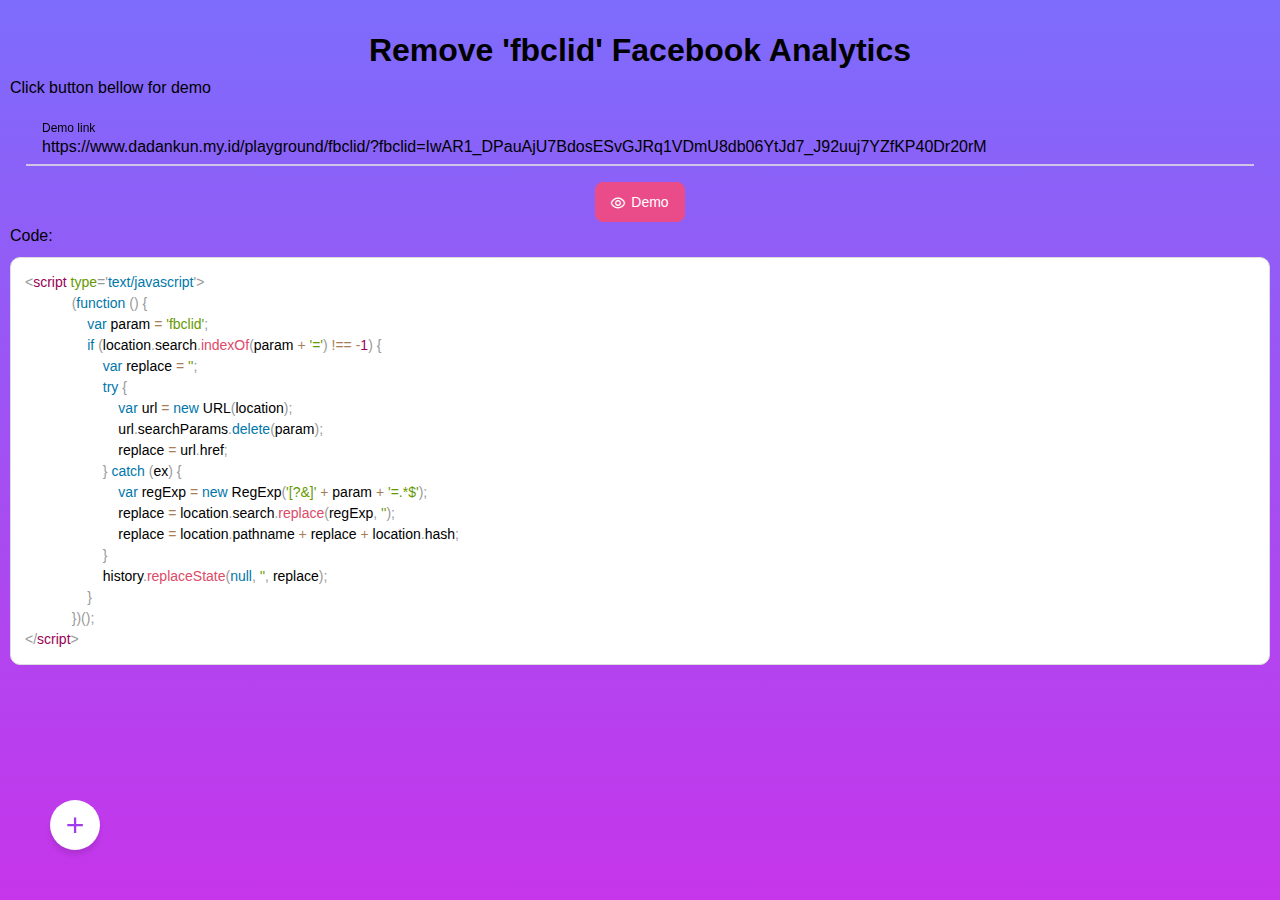
==== commit 1a48ca5d: "Add files via upload" ====
--- a/playground/fbclid/index.html
+++ b/playground/fbclid/index.html
@@ -1,6 +1,8 @@
 <html>
 
 <head>
+<meta charset="utf-8" />
+<meta name="viewport" content="width=device-width, initial-scale=1.0">
 	<link href="https://www.dadankun.my.id/playground/fbclid/" rel="canonical" />
     <title>Delete fbclid - Dadankun</title>
     <link rel="shortcut icon" href="https://www.r-sights.com/favicon.ico">
@@ -13,6 +15,7 @@
     <!-- <script type="text/javascript" src="https://www.jqueryscript.net/demo/Copy-To-Clipboard-For-Syntax-Highlighter/code-box-copy/js/code-box-copy.js"></script> -->
     <link rel="stylesheet" href="assets/all_style.css">
     <link href="assets/uiconns/css/uicons-regular-rounded.css" rel="stylesheet">
+	
 </head>
 
 <body>
--- a/playground/fbclid/assets/all_style.css
+++ b/playground/fbclid/assets/all_style.css
@@ -242,12 +242,6 @@
     padding: 0;
     font-family: 'Poppins', sans-serif;
 }
-
-body {
-    min-height: 100vh;
-    background: linear-gradient(#7d6cfc, #c635ea);
-}
-
 .action {
     position: fixed;
     bottom: 50px;
@@ -326,9 +320,8 @@
 }
 
 body {
-    margin-right: auto;
-    margin-left: auto;
-    max-width: 960px;
+    background: linear-gradient(#7d6cfc, #c635ea);
+    
     padding-right: 10px;
     padding-left: 10px;
     margin-top: 2rem;
@@ -606,4 +599,4 @@
     justify-content: flex-start;
     align-items: center;
     padding: 7px 0;
-}+}
